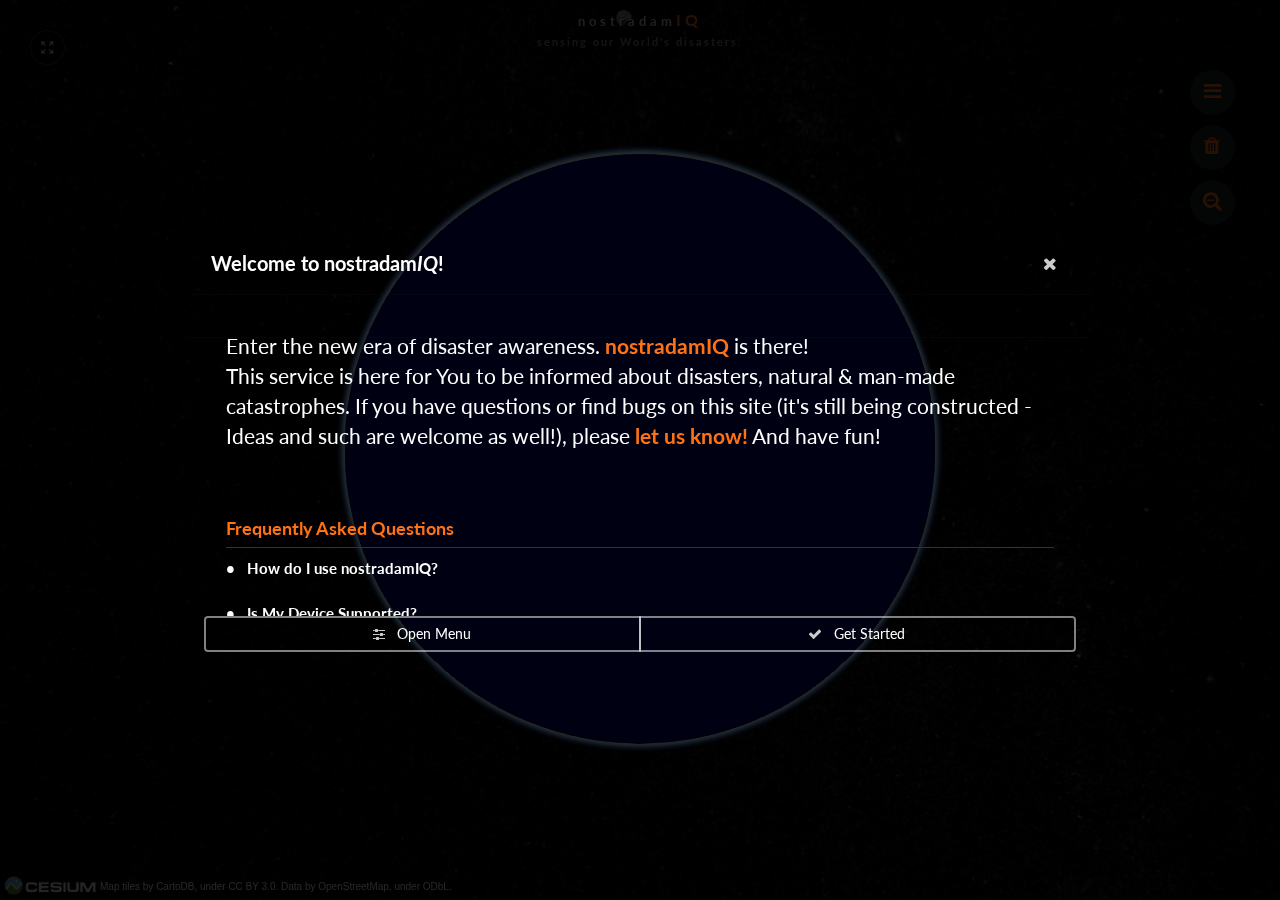
==== nostradamIQ-webapp/index.html @ 836d7088 "just better :D" ====
<!doctype html>
<html>
<head>
  <base target="_blank" />
  <title>nostradamIQ | sensing our World's disasters.</title>
  <meta charset="utf-8">
  <!-- Tell IE to use the latest, best version (or Chrome Frame if pre-IE11). -->
  <meta http-equiv="X-UA-Compatible" content="IE=Edge,chrome=1">
  <!-- Make the application on mobile take up the full browser screen and disable user scaling. -->
  <meta name="viewport" content="width=device-width, initial-scale=1.0, maximum-scale=1.0, minimum-scale=1.0, user-scalable=no">
  <meta name="HandheldFriendly" content="true" />
  <meta name="application-name" content="nostradamIQ beta"/>

  <link rel="canonical" href="//nostradamiq.org/webapp/index.html" />
  <link rel="publisher" href="//nostradamiq.org"/>
  <meta property="og:locale" content="en_US" />
  <meta property="og:type" content="application" />
  <meta property="og:title" content="nostradamIQ | sensing our World's disasters." />
  <meta property="og:description" content="nostradamIQ amis to provide you with visually attractive, intuitive insight about Our Worlds current, past and future disasters! Powered by Free, Open-Source and Cutting-Edge Technology." />
  <meta property="og:url" content="//nostradamiq.org/webapp/" />
  <meta property="og:site_name" content="nostradamIQ | sensing our World's disasters." />
  <meta property="article:publisher" content="https://gitter.im/nupic-community/nostradamIQ" />
  <meta property="article:published_time" content="2015-08-08T01:30:00+00:00" />
  <meta name="twitter:card" content="summary"/>
  <meta name="twitter:site" content="@nostradamIQ"/>
  <meta name="twitter:domain" content="nostradamIQ"/>
  <meta name="twitter:creator" content="@nostradamIQ"/>
  <meta name="author" content="nostradamIQ-Team" />
  <meta name="description" content="nostradamIQ amis to provide you with visually attractive, intuitive insight about Our Worlds current, past and future disasters! Powered by Free, Open-Source and Cutting-Edge Technology." />
  <meta name="keywords" content="nostradamIQ, climate change, disaster awareness, alerts, forcasting, nowcasting, disaster tracker, disaster evaluation, education, awareness, collaboration, nature, machine learning, cv3d, climateviewer, natural catastrophes, disasters, 3D, globe, cesiumjs" />

<!-- OL3 - Cesium Client -->
  <link href="lib/cesium/ol3/css/ol.css" rel="stylesheet" type="text/css">
<!-- OL3 - Cesium Client -->
  <link href="lib/cesium/Cesium/Widgets/widgets.css" rel='stylesheet' type='text/css'/>
  <link href="lib/cesium/Cesium/Widgets/Viewer/Viewer.css" rel='stylesheet' type='text/css'/>
  <link href="lib/semantic-ui/2.0/semantic.min.css" rel='stylesheet' type='text/css' />
  <link href="lib/font-awesome/css/font-awesome.min.css" rel="stylesheet" type="text/css">
  <!--<link href="lib/css/bootstrap.min.css" rel='stylesheet' type='text/css' />-->
  <link href="lib/css/nostradamiq.css?v9005" rel='stylesheet' type='text/css' />
  <link rel="apple-touch-icon-precomposed" sizes="144x144" href="//nostradamiq.org/img/apple-touch-icon-144x144.png" />
  <link rel="apple-touch-icon-precomposed" sizes="114x114" href="//nostradamiq.org/img/apple-touch-icon-114x114.png" />
  <link rel="apple-touch-icon-precomposed" sizes="72x72" href="//nostradamiq.org/img/apple-touch-icon-72x72.png" />
  <link rel="apple-touch-icon-precomposed" href="//nostradamiq.org/img/apple-touch-icon-57x57.png" />

  <link rel="shortcut icon" href="favicon.ico" type="image/x-icon" />
  <link rel="icon" href="favicon.ico" type="image/x-icon" />
</head>
 
<body>
  <div id="cesiumContainer"></div>
  <div id="baseLayerPickerContainer"></div>
  <div class="ui large feed cv3d noselect">
      <div class="event">
          <div class="label">
              <img src="//nostradamiq.org/img/favicon-96x96.png">
          </div>
          <div class="content">
              <div class="summary"><a href="//nostradamiq.org/landing">nostradam<span>IQ</span></a>
              <br><span class="slogan">sensing our World's disasters.</span></div>
          </div>
      </div>
  </div>
  <div class="ui vertical icon buttons cv-toolbar">
      <!--<button class="ui button cv-button top-menu" title="News" style="">
        <i class="fa fa-newspaper-o fa-fw"></i>
        <span>NEWS</span>
      </button>-->
      <button class="ui button cv-button show-menu" title="Layers">
        <i class="fa fa-bars fa-fw"></i>
        <span>LAYERS</span>
      </button>
      <button class="ui button cv-button clear-layers" title="Clear">
          <i class="fa fa-trash fa-fw"></i>
          <span>CLEAR</span>
      </button>
      <button id="zoom_out" class="ui button cv-button reset-view" title="Reset Zoom">
          <i class="fa fa-search-minus fa-fw"></i>
          <span>ZOOM</span>
      </button>
  </div>
  <div class="toolbar">
    <div class="toolbar-contents">
      <div class="tabmenu-body ui top attached">
        <div id="top" class="tab layer-menu">
          <div class="ui tab segment active" data-tab="first">
            <!-- Nav tabs -->
            <div id="main-nav-tabs" class="ui top attached tabular menu">
              <a class="active item" data-tab="layers">Layers</a>
              <a class="item" data-tab="base">Globe</a>
              <a class="item" data-tab="learn">Learn</a>
              <a class="item share-tab" data-tab="share">Share</a>
              <a class="item" data-tab="about">About</a>
            </div>
            <!-- Tab panes -->
            <div id="layers" class="ui bottom attached active tab segment" data-tab="layers">
              <p class="instruct">Choose Category</p>
              <!-- Build Layer Tree -->
              <div id="map-layers" class="map-layers"></div>
              <div id="geolocation_window"></div>
            </div> <!-- segment -->
            <div id="base" class="ui bottom attached tab segment" data-tab="base">
              <p class="instruct">Map Mode</p>
              <div class="ui three cv-button-group buttons">
                <div class="ui button cv-button mode-3d">3D</div>
                <div class="ui button cv-button mode-2d">2D</div>
                <div class="ui button cv-button mode-flat-earth">Flat Earth</div>
              </div>
              <p class="instruct">Base Layers</p>
            </div> <!-- segment -->
            <div id="learn" class="ui bottom attached tab segment" data-tab="learn">
              <p class="instruct"><a href="//nostradamiq.org/#learn"><i>LEARN &amp; Prepare</i></a></p>
                <!-- TODO Have a list for the resources here as well -->
            
                <p>
                  Learn about various disasters!<br>
                  How do I prepare?<br>
                  What should I do in case?<br>
                  <b><i>See here for answers!</i></b>
                </p>
                
                <div class="">
                  <ul class="banner-social-buttons">
                      <li><a href="//nostradamiq.org/resources/disaster_supply_kit.html" target="_blank" class="">Supply Kit</a></li>
                      <li><a href="//nostradamiq.org/resources/family_awareness_plan.html" target="_blank" class="">Prepare Your Family!</a></li>
                      <li><a href="//nostradamiq.org/resources/general_disaster_resources.html" target="_blank" class="">Generally useful Resources for your House, Pet and more!</a></li>
                      <li><a href="//nostradamiq.org/resources/floods_resources.html" target="_blank" class="">Floods</a></li>
                      <li><a href="//nostradamiq.org/resources/earthquake_resources.html" target="_blank" class="">Earthquakes</a></li>
                      <li><a href="//nostradamiq.org/resources/tsunami_resources.html" target="_blank" class="">Tsunamis</a></li>
                      <li><a href="//nostradamiq.org/resources/high_surf_resources.html" target="_blank" class="">High Surf</a></li>
                      <li><a href="//nostradamiq.org/resources/volcanoes_resources.html" target="_blank" class="">Volcanoes</a></li>
                      <li><a href="//nostradamiq.org/resources/tropical_cyclones_resources.html" target="_blank" class="">Tropical Cyclones</a></li>
                   </ul>
              </div>
            </div> <!-- segment -->
            <div class="ui bottom attached tab segment share-container" data-tab="share">
                <h3 style='margin-top:0'>
                  <i class='heart icon'></i>Sharing is Caring
                </h3>
                <div id="share">
                  <span class='st_facebook_vcount'></span>
                  <span class='st_twitter_vcount'></span>
                  <span class='st_sharethis_vcount'></span>
                  <span class='st_email_vcount'></span>
                </div> <!-- #share -->
                <h3 class="chat-title">
                  <i class="comments outline icon"></i>LOAD CHAT
                </h3>
                <div id="chat"></div> <!-- #chat -->
                <h3 id="comments-title">
                  <i class='comments icon'></i> LOAD COMMENTS
                </h3>
                <div id="comments"></div> <!-- #comments -->
                <h3 id="giveData-title">
                  <i class='database icon'></i> I HAVE DATA!
                </h3>
                <div id="give-data"></div> <!-- #give-data -->
            </div> <!-- segment -->
            <div class="ui bottom attached tab segment about-container" data-tab="about">
              <h3 style="margin-top:0"><span style="color:#FFF"><a href="//nostradamiq.org/landing">About nostradam</span>IQ</a></h3>
              <p>Provided by <a href="//nostradamiq.org/landing" target="_blank"><strong>nostradam<i>IQ</i></strong></a>
               as a free public service for a better World.</p><p>Know how to code? Make <a href="https://github.com/nupic-community/nostradamIQ" target="_blank"><strong>nostradamIQ</strong></a>
               <!-- and <a href="https://github.com/rezn8d/climateviewer" target="_blank">Climate Viewer 3D</a> -->better!</p>
              
              <h4>Open-Source Technologies</h4>
              <ul>
                <li><a href="//cesiumjs.org/" target="_blank" rel="nofollow">Cesium</a> </li>
                <li><a href="//jquery.com/" target="_blank" rel="nofollow">jQuery 2.1.1</a></li>
                <li><a href="//semantic-ui.com/" target="_blank" rel="nofollow">Semantic UI 2.0</a></li>
                <li><a href="//amsul.github.io/pickadate.js" target="_blank" rel="nofollow">pickadate.js v3.5.6</a></li>
                <li><a href="//www.tweepy.org/" target="_blank" rel="nofollow">Tweepy</a></li>
                <li><a href="//fortawesome.github.io/Font-Awesome/" target="_blank" rel="nofollow">Font Awesome 4.3.0</a></li>
                <li><a href="//numenta.org" target="_blank" rel="nofollow">NuPIC</a></li>
              </ul>
              
              <h4>Support Us</h4>
              <p>This service is made possible by <strong><a target="_blank" rel="nofollow" href="//www.paypal.com/cgi-bin/webscr?cmd=_s-xclick&hosted_button_id=JH4BWPHA326TL" title="PayPal Link">donations from caring individuals like you!</a></strong><br>
              <a  rel="nofollow" href="//www.paypal.com/cgi-bin/webscr?cmd=_s-xclick&hosted_button_id=JH4BWPHA326TL" class="btn btn-default btn-lg"><i class="fa fa-paypal fa-fw" title="PayPal Link"></i> <span class="network-name">Donate</span></a><br>
              Thank you for your support. <i class="fa fa-heart fa-fw"></i></p>
              <p><b>Do you know some nice sources for Geo-Data? Do you have any? We can help you in conversion etc. But Data in geoJSON, KML, CZML and other geo-ready formats are preffered! We would love to <a href="mailto:info@nostradamiq.org">hear suggestions from you</a>!</p>
              
              <h5><strong><i class="fa fa-copyright fa-fw"></i><a style='text-decoration:none' title='nostradamIQ' href="//nostradamiq.org/terms_of_service.html">nostradamIQ</a>&nbsp;2015-<script type="text/javascript">today=new Date(); year=today.getYear(); if (year<1999) {year=year+1900;} document.write(year);</script></strong></h5> 
              <p><a href="//nostradamiq.org/terms_of_service.html">Terms of Service</a></p>
            </div> <!-- about -->
          </div> <!-- segment -->
        </div> <!-- tab -->
      </div> <!-- tabmenu-body -->
      <div class="tabmenu-footer ui eight cv-button-group bottom attached buttons">
          <div title="Remove all layers from globe" class="ui button cv-button clear-layers"><i class="fa-trash fa-fw icon"></i></div>
          <div title="Zoom out" class="ui button cv-button reset-view"><i class="fa fa-search-minus fa-fw"></i></div>
          <div title="Toggle the timeline" class="ui button cv-button toggle-timeline"><i class="fa-clock-o fa-fw icon"></i></div>
          <div title="Toggle lighting (Sunlight, Day, Night)" class="ui button cv-button sun-control"><i class="fa-sun-o fa-fw icon"></i></div>
          <div title="Share active layers" class="ui button cv-button share-active-layers"><i class="fa-share-alt fa-fw icon"></i></div>
          <div title="Collapse all folders" class="ui button cv-button collapse"><i class="fa-compress fa-fw icon"></i></div>
          <div title="Scroll to the top" class="ui button cv-button top-layers"><i class="fa-caret-up icon"></i></div>
          <div title="Close this menu" class="ui button cv-button close-menu"><i class="fa-close fa-fw icon"></i></div>
      </div>
    </div>
  </div> <!-- sidebar -->

<div id="datepicker-container"></div>
<div id="timepicker-container"></div>

<div id="shareModal" class="shareModal ui basic modal">
  <i class="close icon"></i>
  <div class="header">
     Share Active Layers
  </div>
  <div class="content">
    <div class="description">
      <div class="ui header">
        <i class="circular inverted blue share alternate icon" style="color:#FFF;font-size:32px;"></i>
        <div class="content" style="padding-left:20px">
          <a id="shareLink" class="share-all-layers" href="//nostradamiq.org/webapp/" title="My custom nostradamIQ map"></a>
          <div class="sub header" style="color:#DDD">Use this URL to share Your View of the World! (all currently displayed layers)</div>
        </div>
      </div>
    </div>
  </div>
</div>


<div id="Greeting" class="ui basic modal">
  <i class="close icon"></i>
  <div class="header">
     Welcome to nostradam<i>IQ</i>!
  </div>
  <div class="content">
    <div class="description">
          <p style="font-size:1.5em">Enter the new era of disaster awareness. <strong><a href="//nostradamiq.org/landing">nostradamIQ</a></strong> is there!<br>
          This service is here for You to be informed about disasters, natural &amp; man-made catastrophes. If you have questions or find bugs on this site (it's still being constructed - Ideas and such are welcome as well!), please <a href="mailto:info@nostradamiq.org">let us know!</a> And have fun!</p>
          <br>
          <h3>Frequently Asked Questions</h3>
          <div class="ui accordion">
            <div class="ui header title"><h4>&bull;&nbsp;&nbsp;&nbsp;How do I use nostradamIQ?</h4></div>
            <div class="ui card content">
              Click the LAYERS Menu in the top right to show or hide the layer menu, then click on a map layer in the list to make it appear on the globe.  Click the layer again to remove it from the globe. Choose the Layers You are intersted in, learn and see what is and has happened all over the World! You can share Your View of the World with our sharing feature. Feel free to chat with us about your observations as well! 
            </div>


            <div class="ui header title"><h4>&bull;&nbsp;&nbsp;&nbsp;Is My Device Supported?</h4></div>
            <div class="ui card content">
                <h3 id="plugin">Does Cesium require an install or a plugin?</h3>
                <p>No.  Cesium runs without an install.  It uses HTML5 standards, namely <a href="//www.khronos.org/webgl/" target="_blank">WebGL</a>, that are natively supported by browsers.</p>
                <h3 id="browsers">What browsers are supported?</h3>
                <p>Recent versions of Chrome, Firefox, and Internet Explorer 11 are supported and tested with every release. Safari and Opera both work as well, but are not as actively tested.</p>
                <h3 id="OS">What operating systems are supported?</h3>
                <p>Cesium runs on any platform with a WebGL capable browser, including Windows, Linux, OS X, Android, iOS, and Windows Phones.</p>
                <h3 id="videoCards">What video cards are supported?</h3>
                <p>Cesium works on any video card that supports WebGL. This includes almost all NVIDIA and AMD cards made since 2004 as well as recent Intel video cards.</p>
                <p>To see if your video card supports WebGL, visit our <a href="//www.webglreport.com" target="_blank">WebGL Report</a>.</p>
            </div>

            <div class="ui header title"><h4>&bull;&nbsp;&nbsp;&nbsp;Why do you do this &amp; How did it begin?</h4></div>
            <div class="ui card content">
                <p>
                  nostradamIQ started as a <a href="//datanauts.tedxrheinmain.de/contest-submissions/natural-catashtrophies-prediction-system/" target="_blank"><strong>TEDx-Project</strong></a>:
                  <div class="videoWrapper"><iframe width="420" height="236" src="https://www.youtube-nocookie.com/embed/5eXk9V57-I0" frameborder="0" allowfullscreen></iframe></div>
                  We want to make the World a save place for everyone, not just people living in nations with enough money and resources to conduct serious research in the areas of disaster prediction, reporting and education. This was motivated by the disruptive <a href="https://en.wikipedia.org/wiki/April_2015_Nepal_earthquake" target="_blank">earthquake in Nepal (April 2015)</a>, as the <a href="https://thenib.com/voices-from-nepal-8d93059a142b" target="_blank">most reported</a> problem by victims there was either that they had <strong>no idea about what to do</strong>, or <strong>no clue about what was coming</strong> and therefore were <strong>not properly prepared</strong>.<br>
                  We belive that this has not to be the case nowadays and want to build a global tool for <a href="nostradamiq.org/#about" target="_blank">disaster awareness, education and  forcasting</a>. This should be done on a global basis by using <a href="//numenta.org" target="_blank">NuPIC</a> to find anomalies in sensory and social data and then using sophisitcated Machine Learning algorithms to train Models for evaluating the likelihood of disasters, so that people can be better prepared at the right time! <br>
                  To make this a reality, we need <a href="//nostradamiq.org/landing#help"><strong>YOUR HELP!</strong></a>
                  This service is made possible by <strong><a target="_blank" rel="nofollow" href="https://www.paypal.com/cgi-bin/webscr?cmd=_s-xclick&hosted_button_id=JH4BWPHA326TL" title="PayPal Link">donations from caring individuals like you!</a></strong><br>
                  <a  rel="nofollow" href="https://www.paypal.com/cgi-bin/webscr?cmd=_s-xclick&hosted_button_id=JH4BWPHA326TL" class="btn btn-default btn-lg"><i class="fa fa-paypal fa-fw" title="PayPal Link"></i> <span class="network-name">Donate</span></a><br>
                  <b><i>Thank you for your support.</i></b><i class="fa fa-heart fa-fw"></i>
                </p>
            </div>

            <!--
            <div class="ui header title"><h4>&bull;&nbsp;&nbsp;&nbsp;What is Climate-Viewer and what has it to do with nostradamIQ?</h4></div>
            <div class="ui card content">
                <p>
                Before seriously starting this Project, we were looking for other Projects with the same or comperable ideas...<br>
                This is when we stumbled across <a href="https://github.com/rezn8d/climateviewer" target="_blank">Climate Viewer 3D</a>, which was using the exact visualization technologies we were considering and has a comperable goal: <a href="//climateviewer.com/" target="_blank"><strong>Raising awareness for man-made problems in nature!</strong></a><br>
                To avoid reinventing the wheel, we decided to worked in a joined-effort on the 3D Webapp and server-technology.<br>
                So please consider contributing, donating, helping and sharing both projects! <br>
                <strong>DISCLAIMER: THIS DOES NOT MEAN THAT BOTH PROJECTS SHARE THE SAME OPINIONS - neither political, social nor others. BOTH GROUPS HAVE THEIR OWN PHILOSOPHY AND SHARE ONLY THE ATTITUDE TO CHANGE THE WORLD FOR THE BETTER OF US ALL!</strong>
                </p>
            </div>
            -->

            <div class="ui header title"><h4>&bull;&nbsp;&nbsp;&nbsp;How Can I Help?</h4></div>
            <div class="ui card content">
                <p>
                  Please see <a href="//nostradamiq.org/landing#help"><strong>our Landingpage for more information!</strong></a>
                  Do <strong>YOU</strong> know how to code? Help us make <a href="https://github.com/nupic-community/nostradamIQ" target="_blank">nostradamIQ</a> 
                  better!<br>
                   Please also consider <strong><a target="_blank" rel="nofollow" href="https://www.paypal.com/cgi-bin/webscr?cmd=_s-xclick&hosted_button_id=JH4BWPHA326TL" title="PayPal Link">helping us to pay for resources!</a></strong><br>
                   <a href="https://www.paypal.com/cgi-bin/webscr?cmd=_s-xclick&hosted_button_id=JH4BWPHA326TL" target="_blank"  rel="nofollow" class="btn btn-default btn-lg" title="PayPal Link"><i class="fa fa-paypal fa-fw"></i> <span class="network-name">Donate</span></a><br>
                  <b><i>Thank you for your support.</i></b><i class="fa fa-heart fa-fw"></i><br>
                  Do you know some nice sources for Geo-Data? Do you have any? We can help you in conversion etc. Data in geoJSON, KML, CZML and other geo-ready formats are preffered! We would love to <a href="mailto:info@nostradamiq.org">hear suggestions from you!</a>
                </p>
            </div>
        </div>
        <h5><strong><i class="fa fa-copyright fa-fw"></i><a style='text-decoration:none' title="Terms" href="//nostradamiq.org/terms_of_service.html">nostradamIQ</a>&nbsp;2015-<script type="text/javascript">today=new Date(); year=today.getYear(); if (year<1999) {year=year+1900;} document.write(year);</script></strong></h5>
      </div>
  </div>
  <div class="actions">
    <div class="two fluid ui inverted buttons">
      <div class="ui green basic inverted button share-modal">
        <i class="options icon"></i>
        Open Menu
      </div>
      <div class="ui blue basic inverted button close-Greeting">
        <i class="checkmark icon"></i>
        Get Started
      </div>
    </div>
  </div>


  <script type="text/javascript" src="lib/graphlib/graphlib.min.js"></script>
  <script type="text/javascript" src="lib/js/nobject.js?v9005"></script>
  <script type="text/javascript" src="lib/jquery-2.1.3/jquery-2.1.3.min.js"></script>
  <script type="text/javascript" src="lib/jquery-migrate-1.2.1/jquery-migrate.min.js"></script>
  <script type="text/javascript" src="lib/semantic-ui/2.0/semantic.min.js"></script> 
  <script type="text/javascript" src="lib/lodash/lodash.min.js"></script>
  <script type="text/javascript" src="lib/pickadate-3.5.6/combined.js"></script>
  <!-- <script type="text/javascript" src="lib/js/makeCorsRequest.js"></script> -->
  <!-- OL3 - Cesium Client -->
  <script type="text/javascript" src="lib/cesium/ol3/ol.js"></script>
  <script type="text/javascript" src="lib/cesium/Cesium/Cesium.js"></script> <!-- Normal Cesium -->
  <script type="text/javascript" src="lib/cesium/ol3cesium.js"></script>
  <!-- OL3 - Cesium Client -->
  <!-- <script type="text/javascript" src="lib/js/toGeoJSON.js"></script> -->
  <script type="text/javascript" src="lib/js/xml2geojson.js"></script>
  <script type="text/javascript" src="lib/js/nostradamiq.js?v9005"></script>
  <script type="text/javascript" src="lib/js/nostradamiq-layers.js?v9005"></script>
  <script type="text/javascript" src="lib/js/nostradamiq-menu.js?v9005"></script>

  <!-- Start of StatCounter Code for Default Guide -->
  <script type="text/javascript">
  var sc_project=10561933; 
  var sc_invisible=1; 
  var sc_security="ba7033e3"; 
  var scJsHost = (("https:" == document.location.protocol) ?
  "https://secure." : "http://www.");
  document.write("<sc"+"ript type='text/javascript' src='" +
  scJsHost+
  "statcounter.com/counter/counter.js'></"+"script>");
  </script>
  <noscript><div class="statcounter"><a title="free hit
  counters" href="http://statcounter.com/free-hit-counter/"
  target="_blank"><img class="statcounter"
  src="http://c.statcounter.com/10561933/0/ba7033e3/1/"
  alt="free hit counters"></a></div></noscript>
  <!-- End of StatCounter Code for Default Guide -->

</body>
</html>
---- nostradamIQ-webapp/lib/cesium/ol3/css/ol.css ----
.ol-mouse-position{top:8px;right:8px;position:absolute}.ol-scale-line{background:#95b9e6;background:rgba(0,60,136,.3);border-radius:4px;bottom:8px;left:8px;padding:2px;position:absolute}.ol-scale-line-inner{border:1px solid #eee;border-top:none;color:#eee;font-size:10px;text-align:center;margin:1px;will-change:contents,width}.ol-overlay-container{will-change:left,right,top,bottom}.ol-unsupported{display:none}.ol-viewport .ol-unselectable{-webkit-touch-callout:none;-webkit-user-select:none;-khtml-user-select:none;-moz-user-select:none;-ms-user-select:none;user-select:none;-webkit-tap-highlight-color:transparent}.ol-control{position:absolute;background-color:#eee;background-color:rgba(255,255,255,.4);border-radius:4px;padding:2px}.ol-control:hover{background-color:rgba(255,255,255,.6)}.ol-zoom{top:.5em;left:.5em}.ol-rotate{top:.5em;right:.5em;transition:opacity .25s linear,visibility 0s linear}.ol-rotate.ol-hidden{opacity:0;visibility:hidden;transition:opacity .25s linear,visibility 0s linear .25s}.ol-zoom-extent{top:4.643em;left:.5em}.ol-full-screen{right:.5em;top:.5em}@media print{.ol-control{display:none}}.ol-control button{display:block;margin:1px;padding:0;color:#fff;font-size:1.14em;font-weight:700;text-decoration:none;text-align:center;height:1.375em;width:1.375em;line-height:.4em;background-color:#7b98bc;background-color:rgba(0,60,136,.5);border:none;border-radius:2px}.ol-control button::-moz-focus-inner{border:none;padding:0}.ol-zoom-extent button{line-height:1.4em}.ol-compass{display:block;font-weight:400;font-size:1.2em;will-change:transform}.ol-touch .ol-control button{font-size:1.5em}.ol-touch .ol-zoom-extent{top:5.5em}.ol-control button:focus,.ol-control button:hover{text-decoration:none;background-color:#4c6079;background-color:rgba(0,60,136,.7)}.ol-zoom .ol-zoom-in{border-radius:2px 2px 0 0}.ol-zoom .ol-zoom-out{border-radius:0 0 2px 2px}.ol-attribution{text-align:right;bottom:.5em;right:.5em;max-width:calc(100% - 1.3em)}.ol-attribution ul{margin:0;padding:0 .5em;font-size:.7rem;line-height:1.375em;color:#000;text-shadow:0 0 2px #fff}.ol-attribution li{display:inline;list-style:none;line-height:inherit}.ol-attribution li:not(:last-child):after{content:" "}.ol-attribution img{max-height:2em;max-width:inherit}.ol-attribution button,.ol-attribution ul{display:inline-block}.ol-attribution.ol-collapsed ul{display:none}.ol-attribution.ol-logo-only ul{display:block}.ol-attribution:not(.ol-collapsed){background:rgba(255,255,255,.8)}.ol-attribution.ol-uncollapsible{bottom:0;right:0;border-radius:4px 0 0;height:1.1em;line-height:1em}.ol-attribution.ol-logo-only{background:0 0;bottom:.4em;height:1.1em;line-height:1em}.ol-attribution.ol-uncollapsible img{margin-top:-.2em;max-height:1.6em}.ol-attribution.ol-logo-only button,.ol-attribution.ol-uncollapsible button{display:none}.ol-zoomslider{top:4.5em;left:.5em;width:24px;height:200px}.ol-zoomslider-thumb{position:absolute;background:#7b98bc;background:rgba(0,60,136,.5);border-radius:2px;cursor:pointer;height:10px;width:22px;margin:3px}.ol-touch .ol-zoomslider{top:5.5em;width:2.052em}.ol-touch .ol-zoomslider-thumb{width:1.8em}.ol-overviewmap{left:.5em;bottom:.5em}.ol-overviewmap.ol-uncollapsible{bottom:0;left:0;border-radius:0 4px 0 0}.ol-overviewmap .ol-overviewmap-map,.ol-overviewmap button{display:inline-block}.ol-overviewmap .ol-overviewmap-map{border:1px solid #7b98bc;height:150px;margin:2px;width:150px}.ol-overviewmap:not(.ol-collapsed) button{bottom:1px;left:2px;position:absolute}.ol-overviewmap.ol-collapsed .ol-overviewmap-map,.ol-overviewmap.ol-uncollapsible button{display:none}.ol-overviewmap:not(.ol-collapsed){background:rgba(255,255,255,.8)}.ol-overviewmap-box{border:2px dotted rgba(0,60,136,.7)}
---- nostradamIQ-webapp/lib/cesium/Cesium/Widgets/widgets.css ----
.cesium-svgPath-svg {
	position:absolute;
	top:0;
	left:0;
	width:100%;
	height:100%;
	overflow:hidden;
}

.cesium-button {
	display:inline-block;
	position:relative;
	background:#303336;
	border:1px solid #444;
	color:#edffff;
	fill:#edffff;
	border-radius:4px;
	padding:5px 12px;
	margin:2px 3px;
	cursor:pointer;
	overflow:hidden;
	-moz-user-select:none;
	-webkit-user-select:none;
	-ms-user-select:none;
	user-select:none;
}

.cesium-button:focus {
	color:#fff;
	fill:#fff;
	border-color:#ea4;
	outline:none;
}

.cesium-button:hover {
	color:#fff;
	fill:#fff;
	background:#48b;
	border-color:#aef;
	box-shadow:0 0 8px #fff;
}

.cesium-button:active {
	color:#000;
	fill:#000;
	background:#adf;
	border-color:#fff;
	box-shadow:0 0 8px #fff;
}

.cesium-button:disabled,.cesium-button-disabled,.cesium-button-disabled:focus,.cesium-button-disabled:hover,.cesium-button-disabled:active {
	background:#303336;
	border-color:#444;
	color:#646464;
	fill:#646464;
	box-shadow:none;
	cursor:default;
}

.cesium-button option {
	background-color:#000;
	color:#eee;
}

.cesium-button option:disabled {
	color:#777;
}

.cesium-toolbar-button {
	-moz-box-sizing:border-box;
	-webkit-box-sizing:border-box;
	box-sizing:border-box;
	width:32px;
	height:32px;
	border-radius:14%;
	padding:0;
	vertical-align:middle;
	z-index:0;
}

.cesium-performanceDisplay-defaultContainer {
	position:absolute;
	top:50px;
	right:10px;
	text-align:right;
}

.cesium-performanceDisplay {
	background-color:rgba(40,40,40,0.7);
	padding:7px;
	border-radius:5px;
	border:1px solid #444;
	font:bold 12px sans-serif;
}

.cesium-performanceDisplay-fps {
	color:#e52;
}

.cesium-performanceDisplay-ms {
	color:#de3;
}

.cesium-animation-theme {
	visibility:hidden;
	display:block;
	position:absolute;
	z-index:-100;
}

.cesium-animation-themeNormal {
	color:#222;
}

.cesium-animation-themeHover {
	color:#4488B0;
}

.cesium-animation-themeSelect {
	color:#242;
}

.cesium-animation-themeDisabled {
	color:#333;
}

.cesium-animation-themeKnob {
	color:#222;
}

.cesium-animation-themePointer {
	color:#2E2;
}

.cesium-animation-themeSwoosh {
	color:#8AC;
}

.cesium-animation-themeSwooshHover {
	color:#AEF;
}

.cesium-animation-svgText {
	fill:#edffff;
	font-family:Sans-Serif;
	font-size:15px;
	text-anchor:middle;
}

.cesium-animation-blank {
	fill:#000;
	fill-opacity:.01;
	stroke:none;
}

.cesium-animation-rectButton {
	cursor:pointer;
	-moz-user-select:none;
	-webkit-user-select:none;
	-ms-user-select:none;
	user-select:none;
}

.cesium-animation-rectButton .cesium-animation-buttonGlow {
	fill:#fff;
	stroke:none;
	display:none;
}

.cesium-animation-rectButton:hover .cesium-animation-buttonGlow {
	display:block;
}

.cesium-animation-rectButton .cesium-animation-buttonPath {
	fill:#edffff;
}

.cesium-animation-rectButton .cesium-animation-buttonMain {
	stroke:#444;
	stroke-width:1.2;
}

.cesium-animation-rectButton:hover .cesium-animation-buttonMain {
	stroke:#AEF;
}

.cesium-animation-rectButton:active .cesium-animation-buttonMain {
	fill:#ABD6FF;
}

.cesium-animation-buttonDisabled {
	-moz-user-select:none;
	-webkit-user-select:none;
	-ms-user-select:none;
	user-select:none;
}

.cesium-animation-buttonDisabled .cesium-animation-buttonMain {
	stroke:#555;
}

.cesium-animation-buttonDisabled .cesium-animation-buttonPath {
	fill:#818181;
}

.cesium-animation-buttonDisabled .cesium-animation-buttonGlow {
	display:none;
}

.cesium-animation-buttonToggled .cesium-animation-buttonGlow {
	display:block;
	fill:#2E2;
}

.cesium-animation-buttonToggled .cesium-animation-buttonMain {
	stroke:#2E2;
}

.cesium-animation-buttonToggled:hover .cesium-animation-buttonGlow {
	fill:#fff;
}

.cesium-animation-buttonToggled:hover .cesium-animation-buttonMain {
	stroke:#2E2;
}

.cesium-animation-shuttleRingG {
	cursor:pointer;
}

.cesium-animation-shuttleRingPointer {
	cursor:pointer;
}

.cesium-animation-shuttleRingPausePointer {
	cursor:pointer;
}

.cesium-animation-shuttleRingBack {
	fill:#181818;
	fill-opacity:.8;
	stroke:#333;
	stroke-width:1.2;
}

.cesium-animation-shuttleRingSwoosh line {
	stroke:#8AC;
	stroke-width:3;
	stroke-opacity:.2;
	stroke-linecap:round;
}

.cesium-animation-knobOuter {
	cursor:pointer;
	stroke:#444;
	stroke-width:1.2;
}

.cesium-animation-knobInner {
	cursor:pointer;
}

.cesium-baseLayerPicker-selected {
	position:absolute;
	top:0;
	left:0;
	width:100%;
	height:100%;
	border:none;
}

.cesium-baseLayerPicker-dropDown {
	display:block;
	position:absolute;
	-moz-box-sizing:content-box;
	-webkit-box-sizing:content-box;
	box-sizing:content-box;
	top:auto;
	right:0;
	width:320px;
	max-height:500px;
	margin-top:5px;
	background-color:rgba(38,38,38,0.75);
	border:1px solid #444;
	padding:6px 0;
	overflow:auto;
	border-radius:10px;
	-moz-user-select:none;
	-webkit-user-select:none;
	-ms-user-select:none;
	user-select:none;
	-webkit-transform:translate(0,-20%);
	-moz-transform:translate(0,-20%);
	transform:translate(0,-20%);
	visibility:hidden;
	opacity:0;
	-webkit-transition:visibility 0 0.2s,opacity .2s ease-in,-webkit-transform .2s ease-in;
	-moz-transition:visibility 0 0.2s,opacity .2s ease-in,-moz-transform .2s ease-in;
	transition:visibility 0 0.2s,opacity .2s ease-in,transform .2s ease-in;
}

.cesium-baseLayerPicker-dropDown-visible {
	-webkit-transform:translate(0,0);
	-moz-transform:translate(0,0);
	transform:translate(0,0);
	visibility:visible;
	opacity:1;
	-webkit-transition:opacity .2s ease-out,-webkit-transform .2s ease-out;
	-moz-transition:opacity .2s ease-out,-moz-transform .2s ease-out;
	transition:opacity .2s ease-out,transform .2s ease-out;
}

.cesium-baseLayerPicker-sectionTitle {
	display:block;
	font-family:sans-serif;
	font-size:16pt;
	text-align:left;
	color:#edffff;
	border-bottom:1px solid #888;
	margin-bottom:4px;
}

.cesium-baseLayerPicker-choices {
	display:block;
	position:relative;
	top:auto;
	right:0;
}

.cesium-baseLayerPicker-item {
	display:inline-block;
	vertical-align:top;
	margin:2px 5px;
	width:64px;
	text-align:center;
	cursor:pointer;
}

.cesium-baseLayerPicker-itemLabel {
	display:block;
	font-family:sans-serif;
	font-size:8pt;
	text-align:center;
	vertical-align:middle;
	color:#edffff;
	cursor:pointer;
	word-wrap:break-word;
}

.cesium-baseLayerPicker-item:hover .cesium-baseLayerPicker-itemLabel,.cesium-baseLayerPicker-item:focus .cesium-baseLayerPicker-itemLabel {
	text-decoration:underline;
}

.cesium-baseLayerPicker-itemIcon {
	display:inline-block;
	position:relative;
	width:inherit;
	height:auto;
	background-size:100% 100%;
	border:solid 1px #444;
	border-radius:9px;
	color:#edffff;
	margin:0;
	padding:0;
	cursor:pointer;
	-moz-box-sizing:border-box;
	-webkit-box-sizing:border-box;
	box-sizing:border-box;
}

.cesium-baseLayerPicker-item:hover .cesium-baseLayerPicker-itemIcon {
	border-color:#fff;
	box-shadow:0 0 8px #fff,0 0 8px #fff;
}

.cesium-baseLayerPicker-selectedItem .cesium-baseLayerPicker-itemLabel {
	color:#bdecf8;
}

.cesium-baseLayerPicker-selectedItem .cesium-baseLayerPicker-itemIcon {
	border:double 4px #bdecf8;
}

.cesium-widget {
	position:relative;
}

.cesium-widget,.cesium-widget canvas {
	width:100%;
	height:100%;
	touch-action:none;
}

.cesium-widget-credits {
	display:block;
	position:absolute;
	bottom:0;
	left:0;
	color:#fff;
	font-size:10px;
	text-shadow:0 0 2px #000;
	padding-right:5px;
}

.cesium-widget-credits a,.cesium-widget-credits a:visited {
	color:#fff;
}

.cesium-widget-errorPanel {
	position:absolute;
	top:0;
	right:0;
	bottom:0;
	left:0;
	text-align:center;
	background:rgba(0,0,0,0.7);
	z-index:99999;
}

.cesium-widget-errorPanel:before {
	display:inline-block;
	vertical-align:middle;
	height:100%;
	content:"";
}

.cesium-widget-errorPanel-content {
	width:75%;
	display:inline-block;
	text-align:left;
	vertical-align:middle;
	border:1px solid #526F82;
	border-radius:7px;
	background-color:#000;
	color:#fff;
	font-size:10pt;
	padding:1em;
}

.cesium-widget-errorPanel-header {
	font-size:120%;
	color:#fe4;
}

.cesium-widget-errorPanel-scroll {
	overflow:auto;
	font-family:monospace;
	white-space:pre-wrap;
	padding:0;
	margin:10px 0;
}

.cesium-widget-errorPanel-buttonPanel {
	text-align:center;
}

.cesium-cesiumInspector {
	border-radius:5px;
	-webkit-transition:width ease-in-out .25s;
	-moz-transition:width ease-in-out .25s;
	transition:width ease-in-out .25s;
	background:rgba(48,51,54,0.8);
	border:1px solid #444;
	color:#edffff;
	display:inline-block;
	position:relative;
	padding:4px 12px;
	-moz-user-select:none;
	-webkit-user-select:none;
	-ms-user-select:none;
	user-select:none;
	overflow:hidden;
}

.cesium-cesiumInspector-button {
	text-align:center;
	font-size:11pt;
}

.cesium-cesiumInspector-visible .cesium-cesiumInspector-button {
	border-bottom:1px solid #aaa;
	padding-bottom:3px;
}

.cesium-cesiumInspector input:enabled,.cesium-cesiumInspector-button {
	cursor:pointer;
}

.cesium-cesiumInspector-visible {
	width:185px;
	height:auto;
}

.cesium-cesiumInspector-hidden {
	width:122px;
	height:17px;
}

.cesium-cesiumInspector-show {
	max-height:500px;
}

.cesium-cesiumInspector-hide {
	max-height:0;
	padding:0!important;
	overflow:hidden;
}

.cesium-cesiumInspector-dropDown {
	margin:5px 0;
	font-family:sans-serif;
	font-size:10pt;
	width:185px;
}

.cesium-cesiumInspector-frustumStats {
	padding-left:10px;
	padding:5px;
	background-color:rgba(80,80,80,0.75);
}

.cesium-cesiumInspector-pickButton {
	background-color:rgba(0,0,0,0.3);
	border:1px solid #444;
	color:#edffff;
	border-radius:5px;
	padding:3px 7px;
	cursor:pointer;
	-moz-user-select:none;
	-webkit-user-select:none;
	-ms-user-select:none;
	user-select:none;
	margin:0 auto;
}

.cesium-cesiumInspector-pickButton:focus {
	outline:none;
}

.cesium-cesiumInspector-pickButton:active,.cesium-cesiumInspector-pickButtonHighlight {
	color:#000;
	background:#adf;
	border-color:#fff;
	box-shadow:0 0 8px #fff;
}

.cesium-cesiumInspector-center {
	text-align:center;
}

.cesium-cesiumInspector-sectionHeader {
	font-weight:700;
}

.cesium-cesiumInspector-pickSection {
	border:1px solid #aaa;
	border-radius:5px;
	padding:3px;
	margin-bottom:5px;
}

.cesium-cesiumInspector-section {
	margin-bottom:10px;
	-webkit-transition:max-height .25s;
	-moz-transition:max-height .25s;
	transition:max-height .25s;
}

.cesium-cesiumInspector-toggleSwitch {
	padding:3px;
	cursor:pointer;
}

.cesium-cesiumInspector-tileText {
	padding-bottom:10px;
	border-bottom:1px solid #aaa;
}

.cesium-cesiumInspector-relativeText {
	padding-top:10px;
}

.cesium-button.cesium-fullscreenButton {
	display:block;
	width:100%;
	height:100%;
	margin:0;
	border-radius:0;
}

.cesium-viewer-geocoderContainer .cesium-geocoder-input {
	border:solid 1px #444;
	background-color:rgba(40,40,40,0.7);
	color:#fff;
	display:inline-block;
	vertical-align:middle;
	width:0;
	height:32px;
	margin:0;
	padding:0 32px 0 0;
	border-radius:0;
	-moz-box-sizing:border-box;
	-webkit-box-sizing:border-box;
	box-sizing:border-box;
	-webkit-transition:width ease-in-out 0.25s,background-color .2s ease-in-out;
	-moz-transition:width ease-in-out 0.25s,background-color .2s ease-in-out;
	transition:width ease-in-out 0.25s,background-color .2s ease-in-out;
	-webkit-appearance:none;
}

.cesium-viewer-geocoderContainer:hover .cesium-geocoder-input {
	border-color:#aef;
	box-shadow:0 0 8px #fff;
}

.cesium-viewer-geocoderContainer .cesium-geocoder-input:focus {
	border-color:#ea4;
	background-color:rgba(15,15,15,0.9);
	box-shadow:none;
	outline:none;
}

.cesium-viewer-geocoderContainer:hover .cesium-geocoder-input,.cesium-viewer-geocoderContainer .cesium-geocoder-input:focus,.cesium-viewer-geocoderContainer .cesium-geocoder-input-wide {
	padding-left:4px;
	width:250px;
}

.cesium-geocoder-searchButton {
	background-color:#303336;
	display:inline-block;
	position:absolute;
	cursor:pointer;
	width:32px;
	top:1px;
	right:1px;
	height:30px;
	vertical-align:middle;
	fill:#edffff;
}

.cesium-geocoder-searchButton:hover {
	background-color:#48b;
}

.cesium-infoBox {
	display:block;
	position:absolute;
	top:50px;
	right:0;
	width:40%;
	max-width:480px;
	background:rgba(38,38,38,0.95);
	color:#edffff;
	border:1px solid #444;
	border-right:none;
	border-top-left-radius:7px;
	border-bottom-left-radius:7px;
	box-shadow:0 0 10px 1px #000;
	-webkit-transform:translate(100%,0);
	-moz-transform:translate(100%,0);
	transform:translate(100%,0);
	visibility:hidden;
	opacity:0;
	-webkit-transition:visibility 0 0.2s,opacity .2s ease-in,-webkit-transform .2s ease-in;
	-moz-transition:visibility 0 0.2s,opacity .2s ease-in,-moz-transform .2s ease-in;
	transition:visibility 0 0.2s,opacity .2s ease-in,transform .2s ease-in;
}

.cesium-infoBox-visible {
	-webkit-transform:translate(0,0);
	-moz-transform:translate(0,0);
	transform:translate(0,0);
	visibility:visible;
	opacity:1;
	-webkit-transition:opacity .2s ease-out,-webkit-transform .2s ease-out;
	-moz-transition:opacity .2s ease-out,-moz-transform .2s ease-out;
	transition:opacity .2s ease-out,transform .2s ease-out;
}

.cesium-infoBox-title {
	display:block;
	height:20px;
	padding:5px 30px 5px 25px;
	background:rgba(84,84,84,1.0);
	border-top-left-radius:7px;
	text-align:center;
	text-overflow:ellipsis;
	white-space:nowrap;
	overflow:hidden;
	-moz-box-sizing:content-box;
	-webkit-box-sizing:content-box;
	box-sizing:content-box;
}

.cesium-infoBox-bodyless .cesium-infoBox-title {
	border-bottom-left-radius:7px;
}

button.cesium-infoBox-camera {
	display:block;
	position:absolute;
	top:4px;
	left:4px;
	width:22px;
	height:22px;
	background:transparent;
	border-color:transparent;
	border-radius:3px;
	padding:0 5px;
	margin:0;
}

button.cesium-infoBox-close {
	display:block;
	position:absolute;
	top:5px;
	right:5px;
	height:20px;
	background:transparent;
	border:none;
	border-radius:2px;
	font-weight:700;
	font-size:16px;
	padding:0 5px;
	margin:0;
	color:#edffff;
}

button.cesium-infoBox-close:focus {
	background:rgba(238,136,0,0.44);
	outline:none
}

button.cesium-infoBox-close:hover {
	background:#888;
	color:#000
}

button.cesium-infoBox-close:active {
	background:#a00;
	color:#000;
}

.cesium-infoBox-bodyless .cesium-infoBox-iframe {
	display:none;
}

.cesium-infoBox-iframe {
	border:none;
	width:100%;
	width:calc(100% - 2px);
}

span.cesium-sceneModePicker-wrapper {
	display:inline-block;
	position:relative;
	margin:0 3px;
}

.cesium-sceneModePicker-visible {
	visibility:visible;
	opacity:1;
	transition:opacity .25s linear;
	-webkit-transition:opacity .25s linear;
	-moz-transition:opacity .25s linear;
}

.cesium-sceneModePicker-hidden {
	visibility:hidden;
	opacity:0;
	transition:visibility 0 0.25s,opacity .25s linear;
	-webkit-transition:visibility 0 0.25s,opacity .25s linear;
	-moz-transition:visibility 0 0.25s,opacity .25s linear;
}

.cesium-sceneModePicker-wrapper .cesium-sceneModePicker-none {
	display:none
}

.cesium-sceneModePicker-slide-svg {
	-webkit-transition:left 2s;
	-moz-transition:left 2s;
	transition:left 2s;
	top:0;
	left:0;
}

.cesium-sceneModePicker-wrapper .cesium-sceneModePicker-dropDown-icon {
	-moz-box-sizing:border-box;
	-webkit-box-sizing:border-box;
	box-sizing:border-box;
	padding:0;
	margin:3px 0;
}

.cesium-sceneModePicker-wrapper .cesium-sceneModePicker-button3D,.cesium-sceneModePicker-wrapper .cesium-sceneModePicker-buttonColumbusView,.cesium-sceneModePicker-wrapper .cesium-sceneModePicker-button2D {
	margin:0 0 3px;
}

.cesium-sceneModePicker-wrapper .cesium-sceneModePicker-button3D .cesium-sceneModePicker-icon2D {
	left:100%;
}

.cesium-sceneModePicker-wrapper .cesium-sceneModePicker-button3D .cesium-sceneModePicker-iconColumbusView {
	left:200%;
}

.cesium-sceneModePicker-wrapper .cesium-sceneModePicker-buttonColumbusView .cesium-sceneModePicker-icon3D {
	left:-200%;
}

.cesium-sceneModePicker-wrapper .cesium-sceneModePicker-buttonColumbusView .cesium-sceneModePicker-icon2D {
	left:-100%;
}

.cesium-sceneModePicker-wrapper .cesium-sceneModePicker-button2D .cesium-sceneModePicker-icon3D {
	left:-100%;
}

.cesium-sceneModePicker-wrapper .cesium-sceneModePicker-button2D .cesium-sceneModePicker-iconColumbusView {
	left:100%;
}

.cesium-sceneModePicker-wrapper .cesium-sceneModePicker-selected {
	border-color:#2e2;
	box-shadow:0 0 8px #fff,0 0 8px #fff;
}

.cesium-performance-watchdog-message-area {
	position:relative;
	background-color:#ff0;
	color:#000;
	padding:10px;
}

.cesium-performance-watchdog-message {
	margin-right:30px;
}

.cesium-performance-watchdog-message-dismiss {
	position:absolute;
	right:0;
	margin:0 10px 0 0;
}

.cesium-navigationHelpButton-wrapper {
	position:relative;
	display:inline-block;
}

.cesium-navigation-help {
	visibility:hidden;
	position:absolute;
	top:38px;
	right:2px;
	width:250px;
	border-radius:10px;
	-webkit-transform:scale(0.01);
	-moz-transform:scale(0.01);
	transform:scale(0.01);
	-webkit-transform-origin:234px -10px;
	-moz-transform-origin:234px -10px;
	transform-origin:234px -10px;
	-webkit-transition:visibility 0 0.25s,-webkit-transform .25s ease-in;
	-moz-transition:visibility 0 0.25s,-moz-transform .25s ease-in;
	transition:visibility 0 0.25s,transform .25s ease-in;
}

.cesium-navigation-help-visible {
	visibility:visible;
	-webkit-transform:scale(1);
	-moz-transform:scale(1);
	transform:scale(1);
	-webkit-transition:-webkit-transform .25s ease-out;
	-moz-transition:-moz-transform .25s ease-out;
	transition:transform .25s ease-out;
}

.cesium-navigation-help-instructions {
	border:1px solid #444;
	background-color:rgba(38,38,38,0.75);
	padding-bottom:5px;
	border-radius:0 0 10px 10px;
}

.cesium-click-navigation-help {
	display:none;
}

.cesium-touch-navigation-help {
	display:none;
	padding-top:5px;
}

.cesium-click-navigation-help-visible {
	display:block;
}

.cesium-touch-navigation-help-visible {
	display:block;
}

.cesium-navigation-help-pan {
	color:#6cf;
	font-weight:700;
}

.cesium-navigation-help-zoom {
	color:#65fd00;
	font-weight:700;
}

.cesium-navigation-help-rotate {
	color:#ffd800;
	font-weight:700;
}

.cesium-navigation-help-tilt {
	color:#d800d8;
	font-weight:700;
}

.cesium-navigation-help-details {
	color:#fff;
}

.cesium-navigation-button {
	color:#fff;
	background-color:transparent;
	border-bottom:none;
	border-top:1px solid #444;
	border-right:1px solid #444;
	margin:0;
	width:50%;
	cursor:pointer;
}

.cesium-navigation-button-icon {
	vertical-align:middle;
	padding:5px 1px;
}

.cesium-navigation-button:focus {
	outline:none;
}

.cesium-navigation-button-left {
	border-radius:10px 0 0 0;
	border-left:1px solid #444;
}

.cesium-navigation-button-right {
	border-radius:0 10px 0 0;
	border-left:none;
}

.cesium-navigation-button-selected {
	background-color:rgba(38,38,38,0.75);
}

.cesium-navigation-button-unselected {
	background-color:rgba(0,0,0,0.75);
}

.cesium-navigation-button-unselected:hover {
	background-color:rgba(76,76,76,0.75);
}

.cesium-selection-wrapper {
	position:absolute;
	width:160px;
	height:160px;
	pointer-events:none;
	visibility:hidden;
	opacity:0;
	-webkit-transition:visibility 0 0.2s,opacity .2s ease-in;
	-moz-transition:visibility 0 0.2s,opacity .2s ease-in;
	transition:visibility 0 0.2s,opacity .2s ease-in;
}

.cesium-selection-wrapper-visible {
	visibility:visible;
	opacity:1;
	-webkit-transition:opacity .2s ease-out;
	-moz-transition:opacity .2s ease-out;
	transition:opacity .2s ease-out;
}

.cesium-selection-wrapper svg {
	fill:#2e2;
	stroke:#000;
	stroke-width:1.1px;
}

.cesium-timeline-main {
	position:relative;
	left:0;
	bottom:0;
	overflow:hidden;
	border:solid 1px #888;
}

.cesium-timeline-trackContainer {
	width:100%;
	overflow:auto;
	border-top:solid 1px #888;
	position:relative;
	top:0;
	left:0;
}

.cesium-timeline-tracks {
	position:absolute;
	top:0;
	left:0;
	width:100%;
}

.cesium-timeline-needle {
	position:absolute;
	left:0;
	top:1.7em;
	bottom:0;
	width:1px;
	background:red;
}

.cesium-timeline-bar {
	position:relative;
	left:0;
	top:0;
	overflow:hidden;
	cursor:pointer;
	width:100%;
	height:1.7em;
	background-color:#fafafa;
	background:rgba(32,32,32,0.8);
	background:-moz-linear-gradient(top,rgba(116,117,119,0.8) 0%,rgba(58,68,82,0.8) 11%,rgba(46,50,56,0.8) 46%,rgba(53,53,53,0.8) 81%,rgba(53,53,53,0.8) 100%);
	background:-webkit-linear-gradient(top,rgba(116,117,119,0.8) 0%,rgba(58,68,82,0.8) 11%,rgba(46,50,56,0.8) 46%,rgba(53,53,53,0.8) 81%,rgba(53,53,53,0.8) 100%);
	background:linear-gradient(to bottom,rgba(116,117,119,0.8) 0%,rgba(58,68,82,0.8) 11%,rgba(46,50,56,0.8) 46%,rgba(53,53,53,0.8) 81%,rgba(53,53,53,0.8) 100%);
}

.cesium-timeline-ruler {
	visibility:hidden;
	white-space:nowrap;
	font-size:80%;
	z-index:-200;
}

.cesium-timeline-highlight {
	position:absolute;
	bottom:0;
	left:0;
	background:#08F;
}

.cesium-timeline-ticLabel {
	position:absolute;
	top:0;
	left:0;
	white-space:nowrap;
	font-size:80%;
	color:#eee;
}

.cesium-timeline-ticMain {
	position:absolute;
	bottom:0;
	left:0;
	width:1px;
	height:50%;
	background:#eee;
}

.cesium-timeline-ticSub {
	position:absolute;
	bottom:0;
	left:0;
	width:1px;
	height:33%;
	background:#aaa;
}

.cesium-timeline-ticTiny {
	position:absolute;
	bottom:0;
	left:0;
	width:1px;
	height:25%;
	background:#888;
}

.cesium-timeline-icon16 {
	display:block;
	position:absolute;
	width:16px;
	height:16px;
	background-image:url(Images/TimelineIcons.png);
	background-repeat:no-repeat;
}

.cesium-viewer {
	font-family:sans-serif;
	font-size:16px;
	overflow:hidden;
	display:block;
	position:relative;
	top:0;
	left:0;
	width:100%;
	height:100%;
}

.cesium-viewer-cesiumWidgetContainer {
	width:100%;
	height:100%;
}

.cesium-viewer-bottom {
	display:block;
	position:absolute;
	bottom:0;
	left:0;
	right:0;
	padding-right:5px;
}

.cesium-viewer .cesium-widget-credits {
	display:inline;
	position:static;
	bottom:auto;
	left:auto;
	padding-right:0;
	color:#fff;
	font-size:10px;
	text-shadow:0 0 2px #000;
}

.cesium-viewer-timelineContainer {
	position:absolute;
	bottom:0;
	left:169px;
	right:29px;
	height:27px;
	padding:0;
	margin:0;
	overflow:hidden;
	font-size:14px;
}

.cesium-viewer-animationContainer {
	position:absolute;
	bottom:0;
	left:0;
	padding:0;
	width:169px;
	height:112px;
}

.cesium-viewer-fullscreenContainer {
	position:absolute;
	bottom:0;
	right:0;
	padding:0;
	width:29px;
	height:29px;
	overflow:hidden;
}

.cesium-viewer-toolbar {
	display:block;
	position:absolute;
	top:5px;
	right:5px;
}

.cesium-viewer-cesiumInspectorContainer {
	display:block;
	position:absolute;
	top:50px;
	right:10px;
}

.cesium-viewer-geocoderContainer {
	position:relative;
	display:inline-block;
	margin:0 3px;
}
---- nostradamIQ-webapp/lib/cesium/Cesium/Widgets/Viewer/Viewer.css ----
.cesium-viewer {
	font-family:sans-serif;
	font-size:16px;
	overflow:hidden;
	display:block;
	position:relative;
	top:0;
	left:0;
	width:100%;
	height:100%;
}

.cesium-viewer-cesiumWidgetContainer {
	width:100%;
	height:100%;
}

.cesium-viewer-bottom {
	display:block;
	position:absolute;
	bottom:0;
	left:0;
	right:0;
	padding-right:5px;
}

.cesium-viewer .cesium-widget-credits {
	display:inline;
	position:static;
	bottom:auto;
	left:auto;
	padding-right:0;
	color:#fff;
	font-size:10px;
	text-shadow:0 0 2px #000;
}

.cesium-viewer-timelineContainer {
	position:absolute;
	bottom:0;
	left:169px;
	right:29px;
	height:27px;
	padding:0;
	margin:0;
	overflow:hidden;
	font-size:14px;
}

.cesium-viewer-animationContainer {
	position:absolute;
	bottom:0;
	left:0;
	padding:0;
	width:169px;
	height:112px;
}

/* -------------------- Fullscreenbtn ------------ */
.cesium-viewer-fullscreenContainer {
	position:fixed;
	bottom:auto;
	right:auto;
    left: 30px;
    top: 30px;
    z-index: 5;
	padding:0;
	width:35px;
	height:35px;
	overflow:hidden;
    border-radius: 200%;
    -webkit-border-radius: 200%;
    -moz-border-radius: 200%;
    -o-border-radius: 200%;
    color: #111 !important;
}

.cesium-viewer-fullscreenContainer .cesium-button {
    background-color: #000000;
    border-radius: 200%;
    -webkit-border-radius: 200%;
    -moz-border-radius: 200%;
    -o-border-radius: 200%;
}

@media only screen and (max-width:570px) {
    .cesium-viewer-fullscreenContainer {
        left: 8px;
        top: 8px;
        width: 40px;
        height: 40px;
    }
}
/* -------------------- */
 
.cesium-viewer-toolbar {
	display:block;
	position:absolute;
	top:5px;
	right:5px;
}

.cesium-viewer-cesiumInspectorContainer {
	display:block;
	position:absolute;
	top:50px;
	right:10px;
}

.cesium-viewer-geocoderContainer {
	position:relative;
	display:inline-block;
	margin:0 3px
}
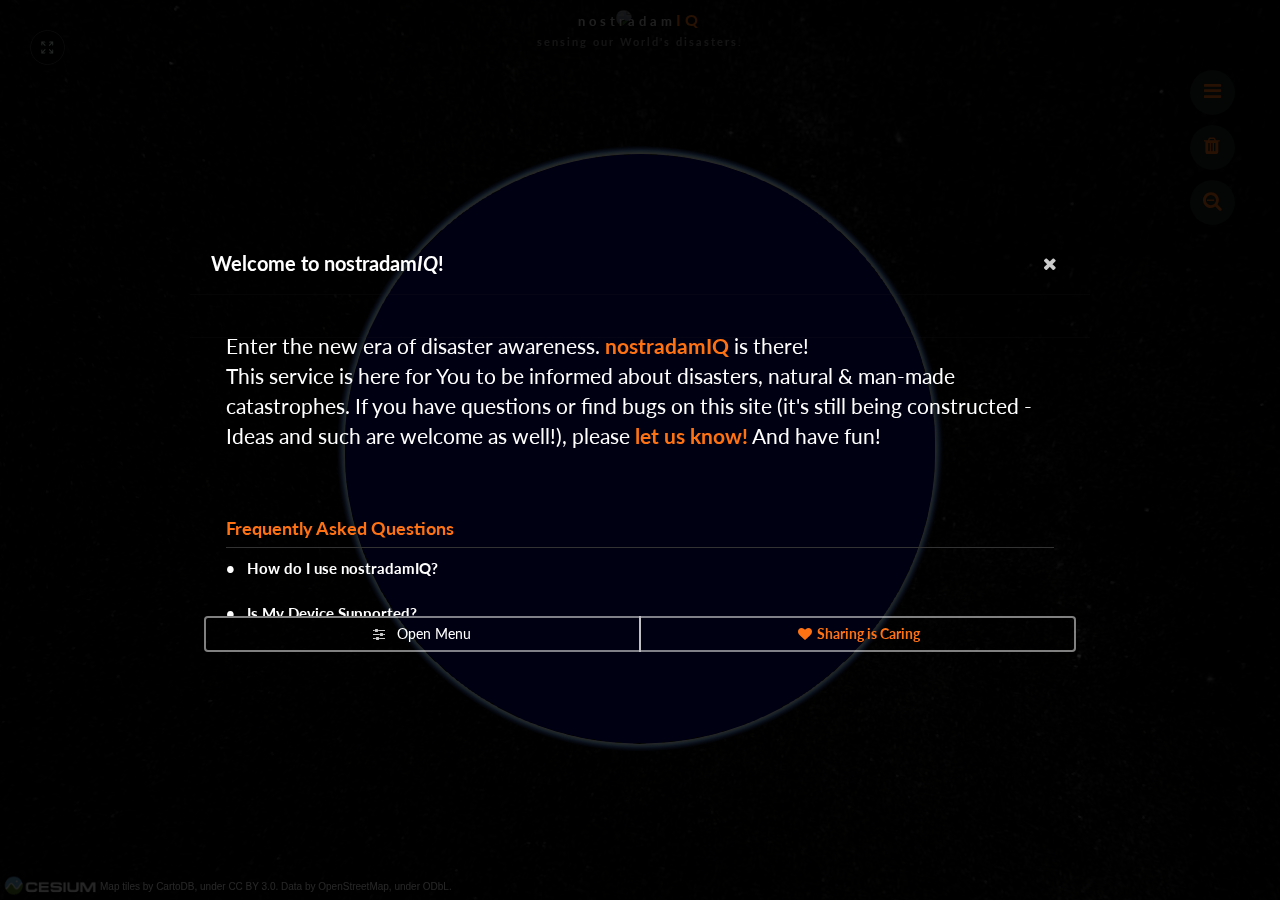
==== commit 3d89e873: "just better :D" ====
--- a/nostradamIQ-webapp/index.html
+++ b/nostradamIQ-webapp/index.html
@@ -300,9 +300,8 @@
         <i class="options icon"></i>
         Open Menu
       </div>
-      <div class="ui blue basic inverted button close-Greeting">
-        <i class="checkmark icon"></i>
-        Get Started
+      <div class="ui red basic inverted button close-Greeting">
+        <a  rel="nofollow" href="//www.paypal.com/cgi-bin/webscr?cmd=_s-xclick&hosted_button_id=JH4BWPHA326TL" class="btn btn-default btn-lg"><i class="fa fa-heart fa-fw" title="PayPal Link"></i> <span class="network-name">Sharing is Caring</span></a>
       </div>
     </div>
   </div>
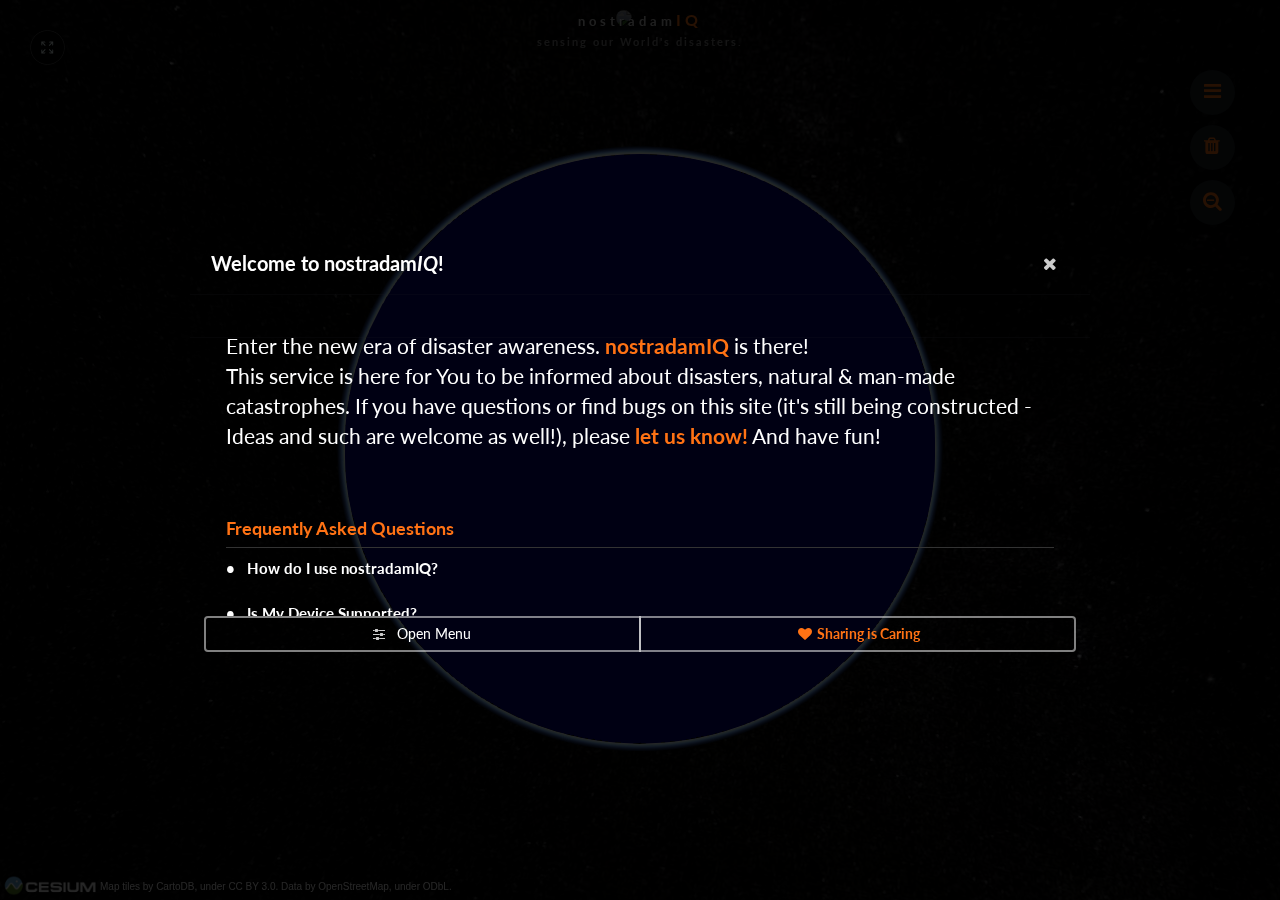
==== commit 4aa5ff8b: "Webapp learn css" ====
--- a/nostradamIQ-webapp/index.html
+++ b/nostradamIQ-webapp/index.html
@@ -109,7 +109,7 @@
               <p class="instruct">Base Layers</p>
             </div> <!-- segment -->
             <div id="learn" class="ui bottom attached tab segment" data-tab="learn">
-              <p class="instruct"><a href="//nostradamiq.org/#learn"><i>LEARN &amp; Prepare</i></a></p>
+              <p class="instruct">LEARN &amp; Prepare</p>
                 <!-- TODO Have a list for the resources here as well -->
             
                 <p>
@@ -119,17 +119,53 @@
                   <b><i>See here for answers!</i></b>
                 </p>
                 
-                <div class="">
+                <div>
                   <ul class="banner-social-buttons">
-                      <li><a href="//nostradamiq.org/resources/disaster_supply_kit.html" target="_blank" class="">Supply Kit</a></li>
-                      <li><a href="//nostradamiq.org/resources/family_awareness_plan.html" target="_blank" class="">Prepare Your Family!</a></li>
-                      <li><a href="//nostradamiq.org/resources/general_disaster_resources.html" target="_blank" class="">Generally useful Resources for your House, Pet and more!</a></li>
-                      <li><a href="//nostradamiq.org/resources/floods_resources.html" target="_blank" class="">Floods</a></li>
-                      <li><a href="//nostradamiq.org/resources/earthquake_resources.html" target="_blank" class="">Earthquakes</a></li>
-                      <li><a href="//nostradamiq.org/resources/tsunami_resources.html" target="_blank" class="">Tsunamis</a></li>
-                      <li><a href="//nostradamiq.org/resources/high_surf_resources.html" target="_blank" class="">High Surf</a></li>
-                      <li><a href="//nostradamiq.org/resources/volcanoes_resources.html" target="_blank" class="">Volcanoes</a></li>
-                      <li><a href="//nostradamiq.org/resources/tropical_cyclones_resources.html" target="_blank" class="">Tropical Cyclones</a></li>
+                      <li>
+                          <a href="//nostradamiq.org/resources/disaster_supply_kit.html" target="_blank">
+                          <img src="img/unicorn.png">
+                          <div>Supply Kit</div></a>
+                      </li>
+                      <li>
+                          <a href="//nostradamiq.org/resources/family_awareness_plan.html" target="_blank">
+                          <img src="img/unicorn.png">
+                          <div>Prepare Your Family!</div></a>
+                      </li>
+                      <li>
+                          <a href="//nostradamiq.org/resources/general_disaster_resources.html" target="_blank">
+                          <img src="img/unicorn.png">
+                          <div>Generally useful Resources for your House, Pet and more!</div></a>
+                      </li>
+                      <li>
+                          <a href="//nostradamiq.org/resources/floods_resources.html" target="_blank">
+                          <img src="img/unicorn.png">
+                          <div>Floods</div></a>
+                      </li>
+                      <li>
+                          <a href="//nostradamiq.org/resources/earthquake_resources.html" target="_blank">
+                          <img src="img/unicorn.png">
+                          <div>Earthquakes</div></a>
+                      </li>
+                      <li>
+                          <a href="//nostradamiq.org/resources/tsunami_resources.html" target="_blank">
+                          <img src="img/unicorn.png">
+                          <div>Tsunamis</div></a>
+                      </li>
+                      <li>
+                          <a href="//nostradamiq.org/resources/high_surf_resources.html" target="_blank">
+                          <img src="img/unicorn.png">
+                          <div>High Surf</div></a>
+                      </li>
+                      <li>
+                          <a href="//nostradamiq.org/resources/volcanoes_resources.html" target="_blank">
+                          <img src="img/unicorn.png">
+                          <div>Volcanoes</div></a>
+                      </li>
+                      <li>
+                          <a href="//nostradamiq.org/resources/tropical_cyclones_resources.html" target="_blank">
+                          <img src="img/unicorn.png">
+                          <div>Tropical Cyclones</div></a>
+                      </li>
                    </ul>
               </div>
             </div> <!-- segment -->
@@ -157,7 +193,7 @@
                 <div id="give-data"></div> <!-- #give-data -->
             </div> <!-- segment -->
             <div class="ui bottom attached tab segment about-container" data-tab="about">
-              <h3 style="margin-top:0"><span style="color:#FFF"><a href="//nostradamiq.org/landing">About nostradam</span>IQ</a></h3>
+              <h3 style="margin-top:0"><a href="//nostradamiq.org/landing"><span style="color:#FFF">About nostradam</span>IQ</a></h3>
               <p>Provided by <a href="//nostradamiq.org/landing" target="_blank"><strong>nostradam<i>IQ</i></strong></a>
                as a free public service for a better World.</p><p>Know how to code? Make <a href="https://github.com/nupic-community/nostradamIQ" target="_blank"><strong>nostradamIQ</strong></a>
                <!-- and <a href="https://github.com/rezn8d/climateviewer" target="_blank">Climate Viewer 3D</a> -->better!</p>
@@ -255,7 +291,9 @@
             <div class="ui card content">
                 <p>
                   nostradamIQ started as a <a href="//datanauts.tedxrheinmain.de/contest-submissions/natural-catashtrophies-prediction-system/" target="_blank"><strong>TEDx-Project</strong></a>:
+                </p>
                   <div class="videoWrapper"><iframe width="420" height="236" src="https://www.youtube-nocookie.com/embed/5eXk9V57-I0" frameborder="0" allowfullscreen></iframe></div>
+                <p>
                   We want to make the World a save place for everyone, not just people living in nations with enough money and resources to conduct serious research in the areas of disaster prediction, reporting and education. This was motivated by the disruptive <a href="https://en.wikipedia.org/wiki/April_2015_Nepal_earthquake" target="_blank">earthquake in Nepal (April 2015)</a>, as the <a href="https://thenib.com/voices-from-nepal-8d93059a142b" target="_blank">most reported</a> problem by victims there was either that they had <strong>no idea about what to do</strong>, or <strong>no clue about what was coming</strong> and therefore were <strong>not properly prepared</strong>.<br>
                   We belive that this has not to be the case nowadays and want to build a global tool for <a href="nostradamiq.org/#about" target="_blank">disaster awareness, education and  forcasting</a>. This should be done on a global basis by using <a href="//numenta.org" target="_blank">NuPIC</a> to find anomalies in sensory and social data and then using sophisitcated Machine Learning algorithms to train Models for evaluating the likelihood of disasters, so that people can be better prepared at the right time! <br>
                   To make this a reality, we need <a href="//nostradamiq.org/landing#help"><strong>YOUR HELP!</strong></a>
--- a/nostradamIQ-webapp/lib/css/nostradamiq.css
+++ b/nostradamIQ-webapp/lib/css/nostradamiq.css
@@ -384,6 +384,7 @@
 
 .cesium-baseLayerPicker-itemLabel {
 	color:#DDD;
+    line-height: 1.2em;
 }
 
 .cesium-baseLayerPicker-selectedItem .cesium-baseLayerPicker-itemLabel {
@@ -535,16 +536,33 @@
 }
 
 .banner-social-buttons li {
+    width: 80px;
     text-align: center;
-    padding: 5px 4%;
-    margin-bottom: 3px;
+    margin: 4px 5px;
+    display: inline-block;
+    vertical-align: top;
+    cursor: pointer;
+}
+
+.banner-social-buttons li img {
+    display: inline-block;
+    width: inherit;
+    max-width: 100%;
+    height: auto;
+    background-size: 100% 100%;
+    margin: 0;
+    padding: 0;
+    cursor: pointer;
+}
+
+.banner-social-buttons li div {
+    color: rgb(221,221,221);
     display: block;
-    border: 1px solid #FF7214;
-}
-
-.banner-social-buttons li a {
-    width: 100%;
-    height: 100%;
+    font-size: 8pt;
+    text-align: center;
+    vertical-align: middle;
+    word-wrap: break-word;
+    line-height: 1.2em;
 }
 
 .banner-social-buttons li:hover {
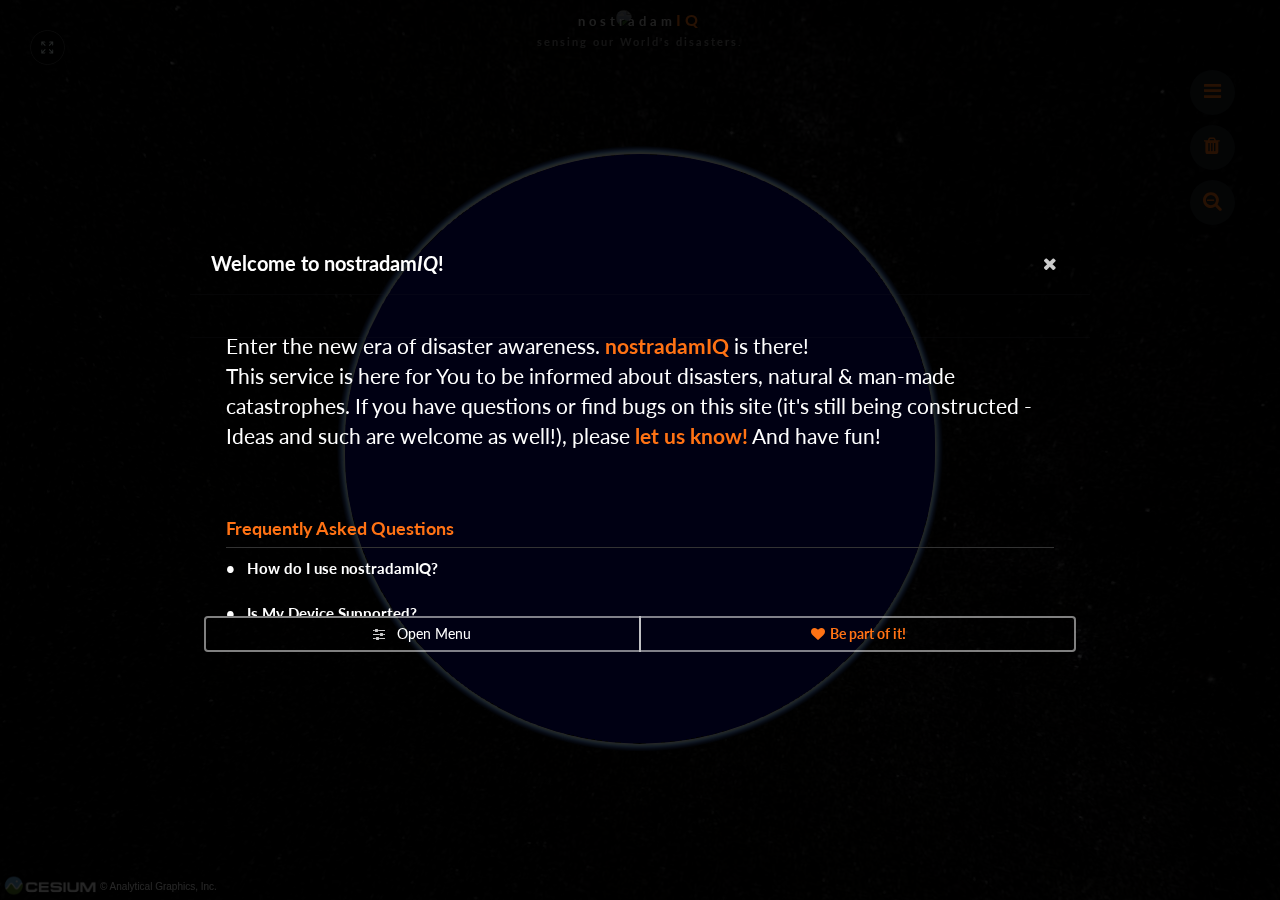
==== commit 14ab463f: "Mobile friendly basemap, legend and more data" ====
--- a/nostradamIQ-webapp/index.html
+++ b/nostradamIQ-webapp/index.html
@@ -98,6 +98,9 @@
               <!-- Build Layer Tree -->
               <div id="map-layers" class="map-layers"></div>
               <div id="geolocation_window"></div>
+              <h3 id="legend-title"><i class='info icon'></i>SHOW LEGEND</h3>
+                <div id="legend" class="legend"></div>
+                <!-- LEGEND -->
             </div> <!-- segment -->
             <div id="base" class="ui bottom attached tab segment" data-tab="base">
               <p class="instruct">Map Mode</p>
@@ -319,7 +322,7 @@
             <div class="ui header title"><h4>&bull;&nbsp;&nbsp;&nbsp;How Can I Help?</h4></div>
             <div class="ui card content">
                 <p>
-                  Please see <a href="//nostradamiq.org/landing#help"><strong>our Landingpage for more information!</strong></a>
+                  Please see <a href="//nostradamiq.org/landing#help"><strong>our Landingpage for more information!</strong></a><br>
                   Do <strong>YOU</strong> know how to code? Help us make <a href="https://github.com/nupic-community/nostradamIQ" target="_blank">nostradamIQ</a> 
                   better!<br>
                    Please also consider <strong><a target="_blank" rel="nofollow" href="https://www.paypal.com/cgi-bin/webscr?cmd=_s-xclick&hosted_button_id=JH4BWPHA326TL" title="PayPal Link">helping us to pay for resources!</a></strong><br>
@@ -339,7 +342,7 @@
         Open Menu
       </div>
       <div class="ui red basic inverted button close-Greeting">
-        <a  rel="nofollow" href="//www.paypal.com/cgi-bin/webscr?cmd=_s-xclick&hosted_button_id=JH4BWPHA326TL" class="btn btn-default btn-lg"><i class="fa fa-heart fa-fw" title="PayPal Link"></i> <span class="network-name">Sharing is Caring</span></a>
+        <a  rel="nofollow" href="//nostradamiq.org/#help" class="btn btn-default btn-lg"><i class="fa fa-heart fa-fw" title="Join Us Link"></i> <span class="network-name">Be part of it!</span></a>
       </div>
     </div>
   </div>
--- a/nostradamIQ-webapp/lib/css/nostradamiq.css
+++ b/nostradamIQ-webapp/lib/css/nostradamiq.css
@@ -654,6 +654,12 @@
 	border-bottom: 0px;
 }
 
+div.legend {
+    color: #EEE;
+    padding: 0px 20px 20px;
+    display: none;
+}
+
 .tabmenu-body {
 	width:420px!important;
 	margin:0;
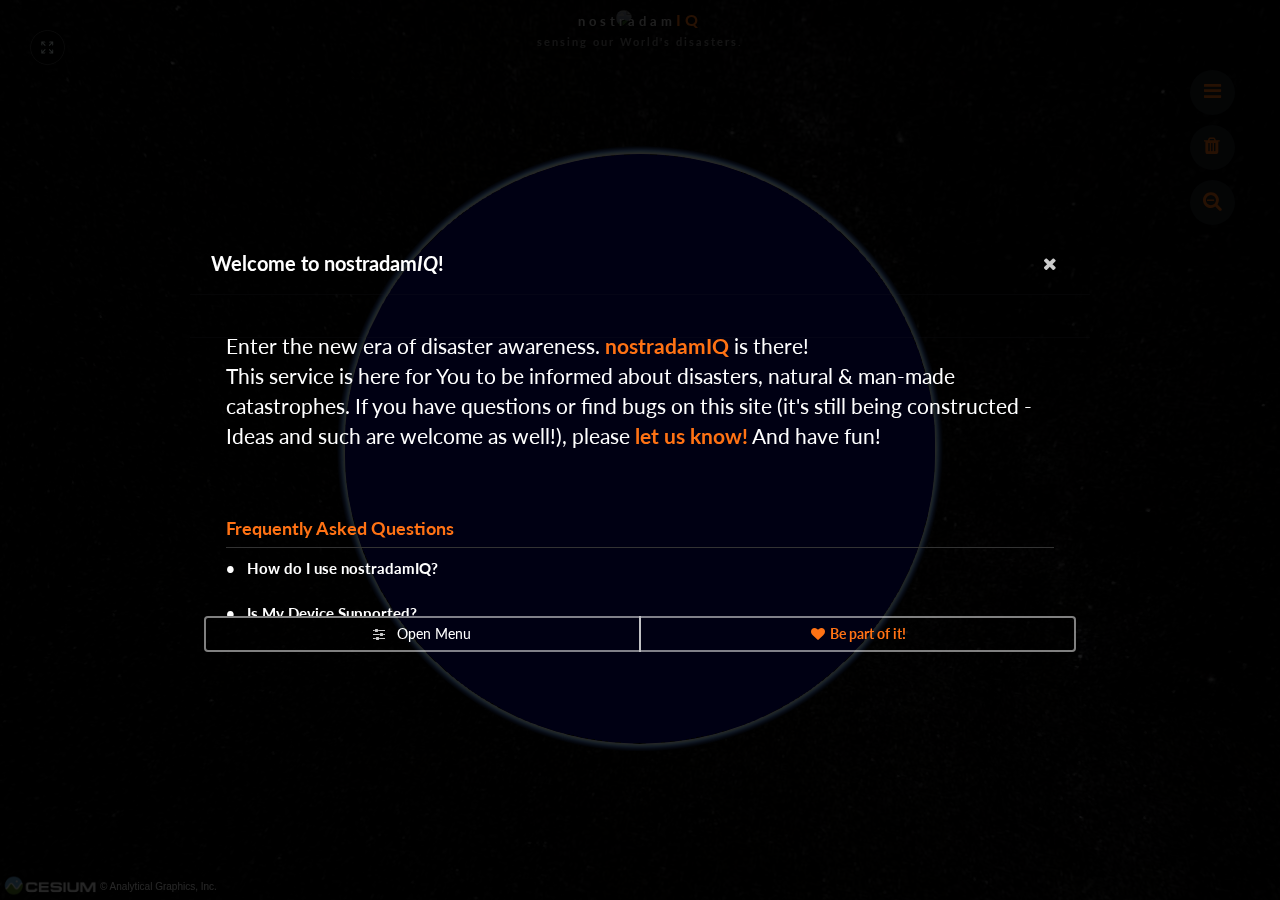
==== commit 338f624e: "Mobile friendly basemap, legend and more data" ====
--- a/nostradamIQ-webapp/index.html
+++ b/nostradamIQ-webapp/index.html
@@ -98,9 +98,23 @@
               <!-- Build Layer Tree -->
               <div id="map-layers" class="map-layers"></div>
               <div id="geolocation_window"></div>
-              <h3 id="legend-title"><i class='info icon'></i>SHOW LEGEND</h3>
-                <div id="legend" class="legend"></div>
-                <!-- LEGEND -->
+              <p id="legend-title" class="instruct">LEGEND</p>
+                <div id="legend-wrapper" class="ui">
+                  <div id"legend" class="ui card">
+                    <i class="play icon"></i> =&nbsp;&nbsp;&nbsp;Load Layer<br>
+                    <i class="folder icon"></i> =&nbsp;&nbsp;&nbsp;Toggle Layer Details<br>
+                    <i class="play icon new-layer"></i> =&nbsp;&nbsp;&nbsp;New Layer!<br>
+                    <i class="play icon large-layer"></i> =&nbsp;&nbsp;&nbsp;Warning, Large Layer - High-performance processor required, may crash weaker systems<br>
+                    <p class="instruct">Bottom Menu</p>
+                    <i class="trash icon"></i> =&nbsp;&nbsp;&nbsp;Clear Globe. Remove all layers<br>
+                    <i class="clock icon"></i> =&nbsp;&nbsp;&nbsp;Toggle timeline<br>
+                    <i class="sun icon"></i> =&nbsp;&nbsp;&nbsp;Toggle Sun<br>
+                    <i class="share alternate icon"></i> =&nbsp;&nbsp;&nbsp;Generate URL to share all currently active layers<br>
+                    <i class="compress icon"></i> =&nbsp;&nbsp;&nbsp;Collapse layer category list<br>
+                    <i class="chevron up icon"></i> =&nbsp;&nbsp;&nbsp;Scroll to menu top<br>
+                    <i class="close icon"></i> =&nbsp;&nbsp;&nbsp;Close this menu<br>
+                  </div>
+                </div>
             </div> <!-- segment -->
             <div id="base" class="ui bottom attached tab segment" data-tab="base">
               <p class="instruct">Map Mode</p>
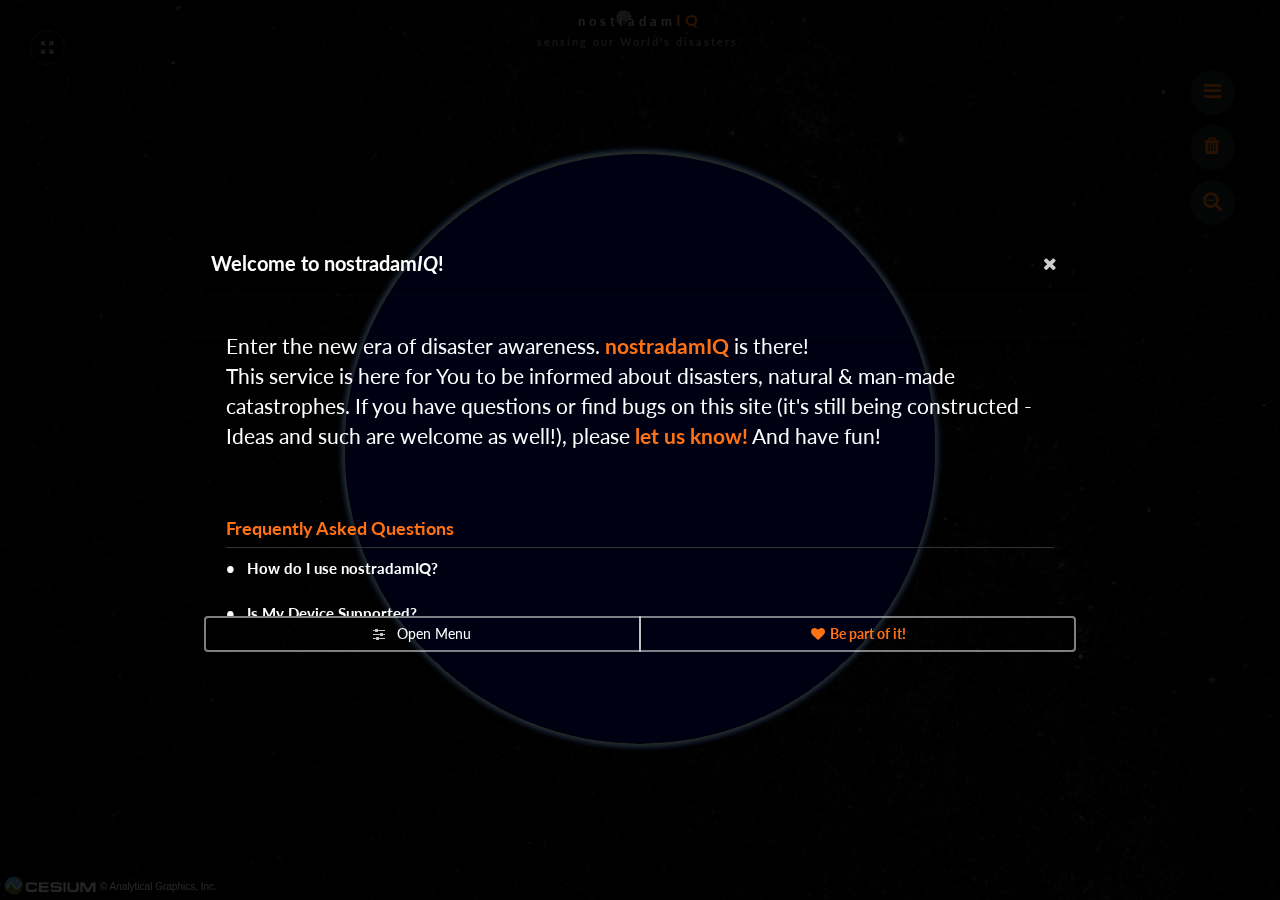
==== commit 0b17403e: "Mobile friendly basemap, legend and more data" ====
--- a/nostradamIQ-webapp/index.html
+++ b/nostradamIQ-webapp/index.html
@@ -98,23 +98,26 @@
               <!-- Build Layer Tree -->
               <div id="map-layers" class="map-layers"></div>
               <div id="geolocation_window"></div>
+              <div id="search-bar">
+                <div class="cesium-viewer-geocoderContainer"></div>
+              </div>
               <p id="legend-title" class="instruct">LEGEND</p>
-                <div id="legend-wrapper" class="ui">
-                  <div id"legend" class="ui card">
-                    <i class="play icon"></i> =&nbsp;&nbsp;&nbsp;Load Layer<br>
-                    <i class="folder icon"></i> =&nbsp;&nbsp;&nbsp;Toggle Layer Details<br>
-                    <i class="play icon new-layer"></i> =&nbsp;&nbsp;&nbsp;New Layer!<br>
-                    <i class="play icon large-layer"></i> =&nbsp;&nbsp;&nbsp;Warning, Large Layer - High-performance processor required, may crash weaker systems<br>
-                    <p class="instruct">Bottom Menu</p>
-                    <i class="trash icon"></i> =&nbsp;&nbsp;&nbsp;Clear Globe. Remove all layers<br>
-                    <i class="clock icon"></i> =&nbsp;&nbsp;&nbsp;Toggle timeline<br>
-                    <i class="sun icon"></i> =&nbsp;&nbsp;&nbsp;Toggle Sun<br>
-                    <i class="share alternate icon"></i> =&nbsp;&nbsp;&nbsp;Generate URL to share all currently active layers<br>
-                    <i class="compress icon"></i> =&nbsp;&nbsp;&nbsp;Collapse layer category list<br>
-                    <i class="chevron up icon"></i> =&nbsp;&nbsp;&nbsp;Scroll to menu top<br>
-                    <i class="close icon"></i> =&nbsp;&nbsp;&nbsp;Close this menu<br>
-                  </div>
-                </div>
+                  <p id="legend-instruct" class="instruct">
+                    <div id"legend" class="legend">
+                      <i class="play icon"></i> =&nbsp;&nbsp;&nbsp;Load Layer<br>
+                      <i class="folder icon"></i> =&nbsp;&nbsp;&nbsp;Toggle Layer Details<br>
+                      <i class="play icon new-layer"></i> =&nbsp;&nbsp;&nbsp;New Layer!<br>
+                      <i class="play icon large-layer"></i> =&nbsp;&nbsp;&nbsp;Warning, Large Layer - High-performance processor required, may crash weaker systems<br>
+                      <p class="instruct">Bottom Menu</p>
+                      <i class="trash icon"></i> =&nbsp;&nbsp;&nbsp;Clear Globe. Remove all layers<br>
+                      <i class="clock icon"></i> =&nbsp;&nbsp;&nbsp;Toggle timeline<br>
+                      <i class="sun icon"></i> =&nbsp;&nbsp;&nbsp;Toggle Sun<br>
+                      <i class="share alternate icon"></i> =&nbsp;&nbsp;&nbsp;Generate URL to share all currently active layers<br>
+                      <i class="compress icon"></i> =&nbsp;&nbsp;&nbsp;Collapse layer category list<br>
+                      <i class="chevron up icon"></i> =&nbsp;&nbsp;&nbsp;Scroll to menu top<br>
+                      <i class="close icon"></i> =&nbsp;&nbsp;&nbsp;Close this menu<br>
+                    </div>
+                </p>
             </div> <!-- segment -->
             <div id="base" class="ui bottom attached tab segment" data-tab="base">
               <p class="instruct">Map Mode</p>
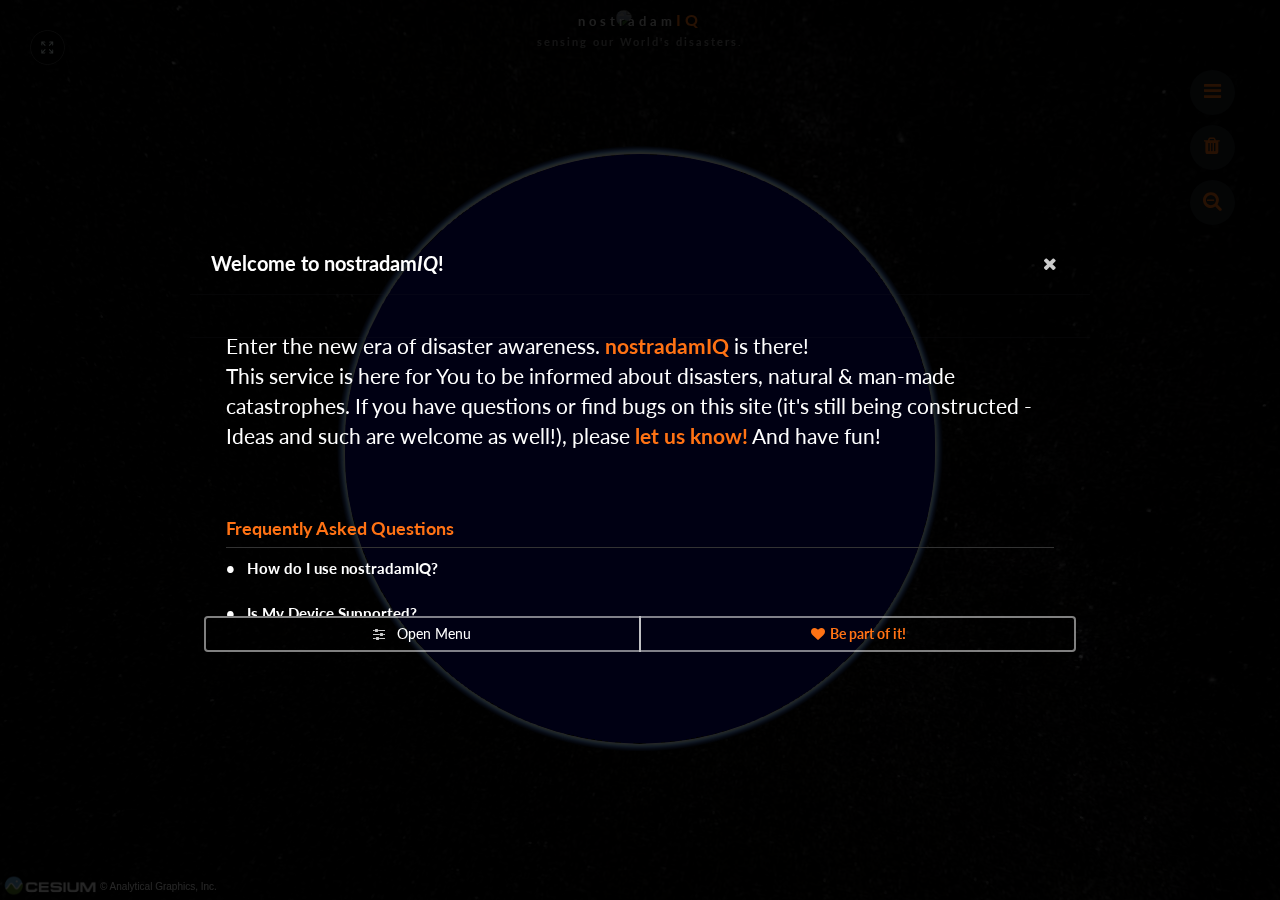
==== commit 2cc7c9f7: "Mobile friendly basemap, legend and more data" ====
--- a/nostradamIQ-webapp/index.html
+++ b/nostradamIQ-webapp/index.html
@@ -97,13 +97,13 @@
               <p class="instruct">Choose Category</p>
               <!-- Build Layer Tree -->
               <div id="map-layers" class="map-layers"></div>
-              <div id="geolocation_window"></div>
+              <div id="geolocation-window"></div>
               <div id="search-bar">
                 <div class="cesium-viewer-geocoderContainer"></div>
               </div>
               <p id="legend-title" class="instruct">LEGEND</p>
-                  <p id="legend-instruct" class="instruct">
-                    <div id"legend" class="legend">
+                  <p id="legend-instruct" class="map-layers"> <!-- go for layers class; TODO -->
+                    <div id"legend" class="map-layers">
                       <i class="play icon"></i> =&nbsp;&nbsp;&nbsp;Load Layer<br>
                       <i class="folder icon"></i> =&nbsp;&nbsp;&nbsp;Toggle Layer Details<br>
                       <i class="play icon new-layer"></i> =&nbsp;&nbsp;&nbsp;New Layer!<br>
--- a/nostradamIQ-webapp/lib/css/nostradamiq.css
+++ b/nostradamIQ-webapp/lib/css/nostradamiq.css
@@ -657,7 +657,7 @@
 div.legend {
     color: #EEE;
     padding: 0px 20px 20px;
-    display: none;
+    /* display: none; */
 }
 
 .tabmenu-body {
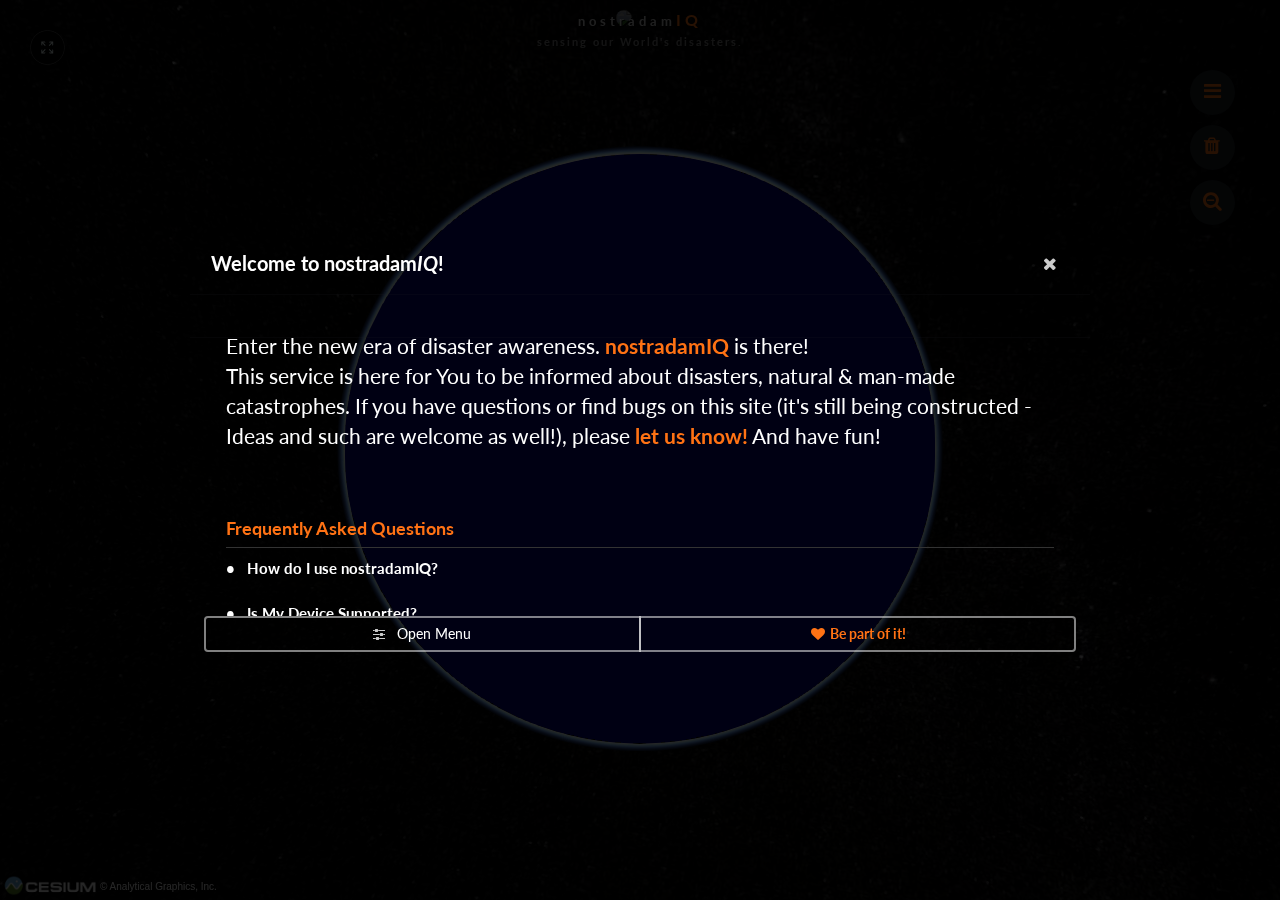
==== commit 3c3709b1: "Webapp legend & content folder" ====
--- a/nostradamIQ-webapp/index.html
+++ b/nostradamIQ-webapp/index.html
@@ -102,8 +102,8 @@
                 <div class="cesium-viewer-geocoderContainer"></div>
               </div>
               <p id="legend-title" class="instruct">LEGEND</p>
-                  <p id="legend-instruct" class="map-layers"> <!-- go for layers class; TODO -->
-                    <div id"legend" class="map-layers">
+                   <!-- go for layers class; TODO -->
+                    <div class="legend" class="map-layers">
                       <i class="play icon"></i> =&nbsp;&nbsp;&nbsp;Load Layer<br>
                       <i class="folder icon"></i> =&nbsp;&nbsp;&nbsp;Toggle Layer Details<br>
                       <i class="play icon new-layer"></i> =&nbsp;&nbsp;&nbsp;New Layer!<br>
@@ -117,7 +117,7 @@
                       <i class="chevron up icon"></i> =&nbsp;&nbsp;&nbsp;Scroll to menu top<br>
                       <i class="close icon"></i> =&nbsp;&nbsp;&nbsp;Close this menu<br>
                     </div>
-                </p>
+                
             </div> <!-- segment -->
             <div id="base" class="ui bottom attached tab segment" data-tab="base">
               <p class="instruct">Map Mode</p>
--- a/nostradamIQ-webapp/lib/css/nostradamiq.css
+++ b/nostradamIQ-webapp/lib/css/nostradamiq.css
@@ -643,12 +643,11 @@
     padding: 6px 0;
 	display:none;
     background-color: #2F393F;
-    border-bottom: 1px solid #666;
 }
 
 div.map-layers div.folder div.folder {
 	background:#39454C;
-    color: #eee;
+    color: #eee !important;
 	margin:0;
 	padding:10px 0;
 	border-bottom: 0px;
@@ -656,7 +655,7 @@
 
 div.legend {
     color: #EEE;
-    padding: 0px 20px 20px;
+    padding: 0px 4% 20px 4%;
     /* display: none; */
 }
 
@@ -803,6 +802,14 @@
 
 .ui.menu .item:hover>a:not(.ui) i {
 	color:#FFF;
+}
+
+.extra.content a {
+    color: #eee !important;
+}
+
+.extra.content a:hover {
+    color: #FF7214 !important;
 }
 
 /* SEARCH BAR */
